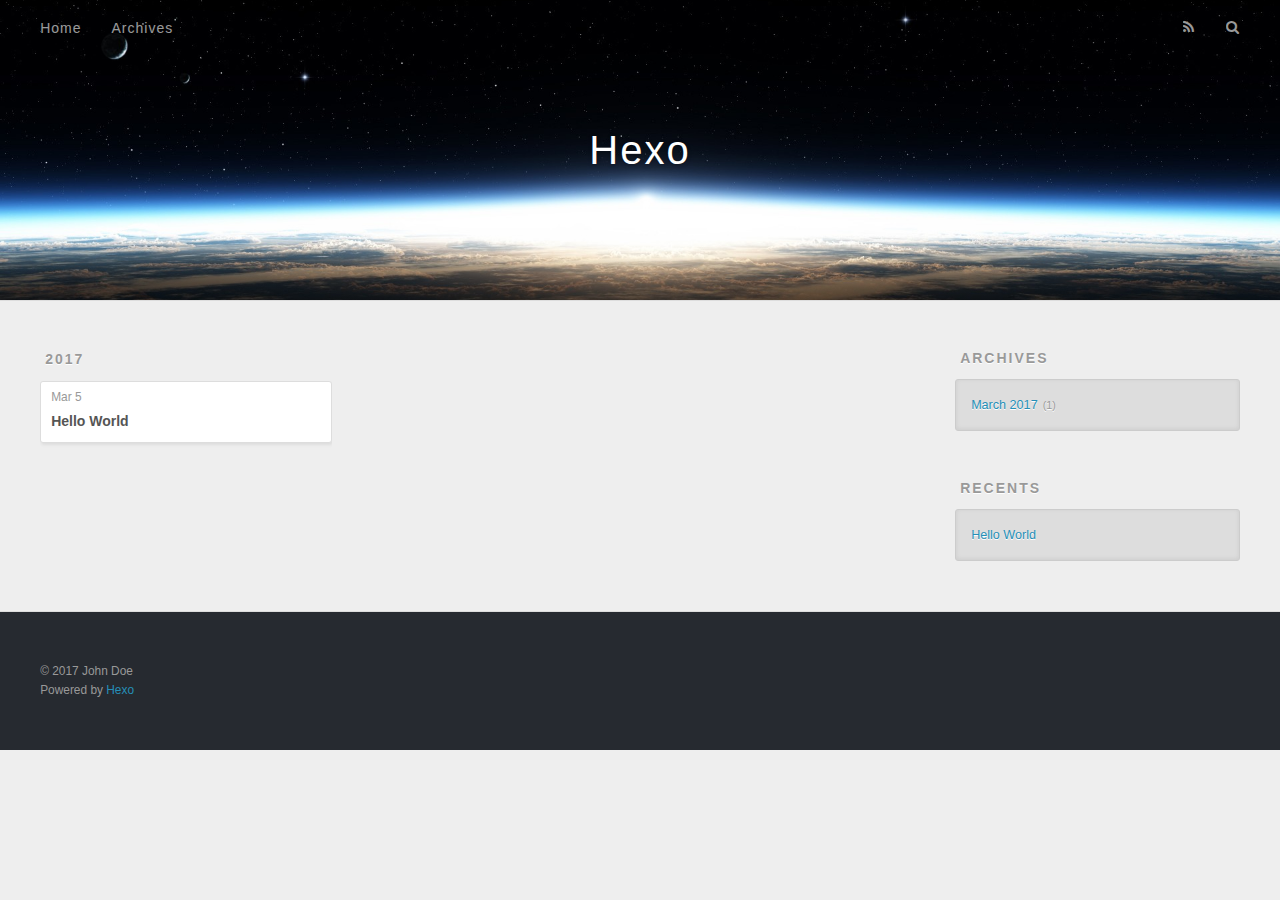
==== archives/index.html @ f7847ba6 "Site updated: 2017-03-05 18:45:29" ====
<!DOCTYPE html>
<html>
<head>
  <meta charset="utf-8">
  
  <title>Archives | Hexo</title>
  <meta name="viewport" content="width=device-width, initial-scale=1, maximum-scale=1">
  <meta property="og:type" content="website">
<meta property="og:title" content="Hexo">
<meta property="og:url" content="http://yoursite.com/archives/index.html">
<meta property="og:site_name" content="Hexo">
<meta name="twitter:card" content="summary">
<meta name="twitter:title" content="Hexo">
  
    <link rel="alternative" href="/atom.xml" title="Hexo" type="application/atom+xml">
  
  
    <link rel="icon" href="/favicon.png">
  
  <link href="//fonts.googleapis.com/css?family=Source+Code+Pro" rel="stylesheet" type="text/css">
  <link rel="stylesheet" href="/css/style.css">
  

</head>
<body>
  <div id="container">
    <div id="wrap">
      <header id="header">
  <div id="banner"></div>
  <div id="header-outer" class="outer">
    <div id="header-title" class="inner">
      <h1 id="logo-wrap">
        <a href="/" id="logo">Hexo</a>
      </h1>
      
    </div>
    <div id="header-inner" class="inner">
      <nav id="main-nav">
        <a id="main-nav-toggle" class="nav-icon"></a>
        
          <a class="main-nav-link" href="/">Home</a>
        
          <a class="main-nav-link" href="/archives">Archives</a>
        
      </nav>
      <nav id="sub-nav">
        
          <a id="nav-rss-link" class="nav-icon" href="/atom.xml" title="RSS Feed"></a>
        
        <a id="nav-search-btn" class="nav-icon" title="Search"></a>
      </nav>
      <div id="search-form-wrap">
        <form action="//google.com/search" method="get" accept-charset="UTF-8" class="search-form"><input type="search" name="q" results="0" class="search-form-input" placeholder="Search"><button type="submit" class="search-form-submit">&#xF002;</button><input type="hidden" name="sitesearch" value="http://yoursite.com"></form>
      </div>
    </div>
  </div>
</header>
      <div class="outer">
        <section id="main">
  
  
    
    
      
      
      <section class="archives-wrap">
        <div class="archive-year-wrap">
          <a href="/archives/2017" class="archive-year">2017</a>
        </div>
        <div class="archives">
    
    <article class="archive-article archive-type-post">
  <div class="archive-article-inner">
    <header class="archive-article-header">
      <a href="/2017/03/05/hello-world/" class="archive-article-date">
  <time datetime="2017-03-05T10:38:26.000Z" itemprop="datePublished">Mar 5</time>
</a>
      
  
    <h1 itemprop="name">
      <a class="archive-article-title" href="/2017/03/05/hello-world/">Hello World</a>
    </h1>
  

    </header>
  </div>
</article>
  
  
    </div></section>
  
</section>
        
          <aside id="sidebar">
  
    
  
    
  
    
  
    
  <div class="widget-wrap">
    <h3 class="widget-title">Archives</h3>
    <div class="widget">
      <ul class="archive-list"><li class="archive-list-item"><a class="archive-list-link" href="/archives/2017/03/">March 2017</a><span class="archive-list-count">1</span></li></ul>
    </div>
  </div>

  
    
  <div class="widget-wrap">
    <h3 class="widget-title">Recents</h3>
    <div class="widget">
      <ul>
        
          <li>
            <a href="/2017/03/05/hello-world/">Hello World</a>
          </li>
        
      </ul>
    </div>
  </div>

  
</aside>
        
      </div>
      <footer id="footer">
  
  <div class="outer">
    <div id="footer-info" class="inner">
      &copy; 2017 John Doe<br>
      Powered by <a href="http://hexo.io/" target="_blank">Hexo</a>
    </div>
  </div>
</footer>
    </div>
    <nav id="mobile-nav">
  
    <a href="/" class="mobile-nav-link">Home</a>
  
    <a href="/archives" class="mobile-nav-link">Archives</a>
  
</nav>
    

<script src="//ajax.googleapis.com/ajax/libs/jquery/2.0.3/jquery.min.js"></script>


  <link rel="stylesheet" href="/fancybox/jquery.fancybox.css">
  <script src="/fancybox/jquery.fancybox.pack.js"></script>


<script src="/js/script.js"></script>

  </div>
</body>
</html>
---- css/style.css ----
body {
  width: 100%;
}
body:before,
body:after {
  content: "";
  display: table;
}
body:after {
  clear: both;
}
html,
body,
div,
span,
applet,
object,
iframe,
h1,
h2,
h3,
h4,
h5,
h6,
p,
blockquote,
pre,
a,
abbr,
acronym,
address,
big,
cite,
code,
del,
dfn,
em,
img,
ins,
kbd,
q,
s,
samp,
small,
strike,
strong,
sub,
sup,
tt,
var,
dl,
dt,
dd,
ol,
ul,
li,
fieldset,
form,
label,
legend,
table,
caption,
tbody,
tfoot,
thead,
tr,
th,
td {
  margin: 0;
  padding: 0;
  border: 0;
  outline: 0;
  font-weight: inherit;
  font-style: inherit;
  font-family: inherit;
  font-size: 100%;
  vertical-align: baseline;
}
body {
  line-height: 1;
  color: #000;
  background: #fff;
}
ol,
ul {
  list-style: none;
}
table {
  border-collapse: separate;
  border-spacing: 0;
  vertical-align: middle;
}
caption,
th,
td {
  text-align: left;
  font-weight: normal;
  vertical-align: middle;
}
a img {
  border: none;
}
input,
button {
  margin: 0;
  padding: 0;
}
input::-moz-focus-inner,
button::-moz-focus-inner {
  border: 0;
  padding: 0;
}
@font-face {
  font-family: FontAwesome;
  font-style: normal;
  font-weight: normal;
  src: url("fonts/fontawesome-webfont.eot?v=#4.0.3");
  src: url("fonts/fontawesome-webfont.eot?#iefix&v=#4.0.3") format("embedded-opentype"), url("fonts/fontawesome-webfont.woff?v=#4.0.3") format("woff"), url("fonts/fontawesome-webfont.ttf?v=#4.0.3") format("truetype"), url("fonts/fontawesome-webfont.svg#fontawesomeregular?v=#4.0.3") format("svg");
}
html,
body,
#container {
  height: 100%;
}
body {
  background: #eee;
  font: 14px "Helvetica Neue", Helvetica, Arial, sans-serif;
  -webkit-text-size-adjust: 100%;
}
.outer {
  max-width: 1220px;
  margin: 0 auto;
  padding: 0 20px;
}
.outer:before,
.outer:after {
  content: "";
  display: table;
}
.outer:after {
  clear: both;
}
.inner {
  display: inline;
  float: left;
  width: 98.33333333333333%;
  margin: 0 0.833333333333333%;
}
.left,
.alignleft {
  float: left;
}
.right,
.alignright {
  float: right;
}
.clear {
  clear: both;
}
#container {
  position: relative;
}
.mobile-nav-on {
  overflow: hidden;
}
#wrap {
  height: 100%;
  width: 100%;
  position: absolute;
  top: 0;
  left: 0;
  -webkit-transition: 0.2s ease-out;
  -moz-transition: 0.2s ease-out;
  -ms-transition: 0.2s ease-out;
  transition: 0.2s ease-out;
  z-index: 1;
  background: #eee;
}
.mobile-nav-on #wrap {
  left: 280px;
}
@media screen and (min-width: 768px) {
  #main {
    display: inline;
    float: left;
    width: 73.33333333333333%;
    margin: 0 0.833333333333333%;
  }
}
.article-date,
.article-category-link,
.archive-year,
.widget-title {
  text-decoration: none;
  text-transform: uppercase;
  letter-spacing: 2px;
  color: #999;
  margin-bottom: 1em;
  margin-left: 5px;
  line-height: 1em;
  text-shadow: 0 1px #fff;
  font-weight: bold;
}
.article-inner,
.archive-article-inner {
  background: #fff;
  -webkit-box-shadow: 1px 2px 3px #ddd;
  box-shadow: 1px 2px 3px #ddd;
  border: 1px solid #ddd;
  border-radius: 3px;
}
.article-entry h1,
.widget h1 {
  font-size: 2em;
}
.article-entry h2,
.widget h2 {
  font-size: 1.5em;
}
.article-entry h3,
.widget h3 {
  font-size: 1.3em;
}
.article-entry h4,
.widget h4 {
  font-size: 1.2em;
}
.article-entry h5,
.widget h5 {
  font-size: 1em;
}
.article-entry h6,
.widget h6 {
  font-size: 1em;
  color: #999;
}
.article-entry hr,
.widget hr {
  border: 1px dashed #ddd;
}
.article-entry strong,
.widget strong {
  font-weight: bold;
}
.article-entry em,
.widget em,
.article-entry cite,
.widget cite {
  font-style: italic;
}
.article-entry sup,
.widget sup,
.article-entry sub,
.widget sub {
  font-size: 0.75em;
  line-height: 0;
  position: relative;
  vertical-align: baseline;
}
.article-entry sup,
.widget sup {
  top: -0.5em;
}
.article-entry sub,
.widget sub {
  bottom: -0.2em;
}
.article-entry small,
.widget small {
  font-size: 0.85em;
}
.article-entry acronym,
.widget acronym,
.article-entry abbr,
.widget abbr {
  border-bottom: 1px dotted;
}
.article-entry ul,
.widget ul,
.article-entry ol,
.widget ol,
.article-entry dl,
.widget dl {
  margin: 0 20px;
  line-height: 1.6em;
}
.article-entry ul ul,
.widget ul ul,
.article-entry ol ul,
.widget ol ul,
.article-entry ul ol,
.widget ul ol,
.article-entry ol ol,
.widget ol ol {
  margin-top: 0;
  margin-bottom: 0;
}
.article-entry ul,
.widget ul {
  list-style: disc;
}
.article-entry ol,
.widget ol {
  list-style: decimal;
}
.article-entry dt,
.widget dt {
  font-weight: bold;
}
#header {
  height: 300px;
  position: relative;
  border-bottom: 1px solid #ddd;
}
#header:before,
#header:after {
  content: "";
  position: absolute;
  left: 0;
  right: 0;
  height: 40px;
}
#header:before {
  top: 0;
  background: -webkit-linear-gradient(rgba(0,0,0,0.2), transparent);
  background: -moz-linear-gradient(rgba(0,0,0,0.2), transparent);
  background: -ms-linear-gradient(rgba(0,0,0,0.2), transparent);
  background: linear-gradient(rgba(0,0,0,0.2), transparent);
}
#header:after {
  bottom: 0;
  background: -webkit-linear-gradient(transparent, rgba(0,0,0,0.2));
  background: -moz-linear-gradient(transparent, rgba(0,0,0,0.2));
  background: -ms-linear-gradient(transparent, rgba(0,0,0,0.2));
  background: linear-gradient(transparent, rgba(0,0,0,0.2));
}
#header-outer {
  height: 100%;
  position: relative;
}
#header-inner {
  position: relative;
  overflow: hidden;
}
#banner {
  position: absolute;
  top: 0;
  left: 0;
  width: 100%;
  height: 100%;
  background: url("images/banner.jpg") center #000;
  -webkit-background-size: cover;
  -moz-background-size: cover;
  background-size: cover;
  z-index: -1;
}
#header-title {
  text-align: center;
  height: 40px;
  position: absolute;
  top: 50%;
  left: 0;
  margin-top: -20px;
}
#logo,
#subtitle {
  text-decoration: none;
  color: #fff;
  font-weight: 300;
  text-shadow: 0 1px 4px rgba(0,0,0,0.3);
}
#logo {
  font-size: 40px;
  line-height: 40px;
  letter-spacing: 2px;
}
#subtitle {
  font-size: 16px;
  line-height: 16px;
  letter-spacing: 1px;
}
#subtitle-wrap {
  margin-top: 16px;
}
#main-nav {
  float: left;
  margin-left: -15px;
}
.nav-icon,
.main-nav-link {
  float: left;
  color: #fff;
  opacity: 0.6;
  text-decoration: none;
  text-shadow: 0 1px rgba(0,0,0,0.2);
  -webkit-transition: opacity 0.2s;
  -moz-transition: opacity 0.2s;
  -ms-transition: opacity 0.2s;
  transition: opacity 0.2s;
  display: block;
  padding: 20px 15px;
}
.nav-icon:hover,
.main-nav-link:hover {
  opacity: 1;
}
.nav-icon {
  font-family: FontAwesome;
  text-align: center;
  font-size: 14px;
  width: 14px;
  height: 14px;
  padding: 20px 15px;
  position: relative;
  cursor: pointer;
}
.main-nav-link {
  font-weight: 300;
  letter-spacing: 1px;
}
@media screen and (max-width: 479px) {
  .main-nav-link {
    display: none;
  }
}
#main-nav-toggle {
  display: none;
}
#main-nav-toggle:before {
  content: "\f0c9";
}
@media screen and (max-width: 479px) {
  #main-nav-toggle {
    display: block;
  }
}
#sub-nav {
  float: right;
  margin-right: -15px;
}
#nav-rss-link:before {
  content: "\f09e";
}
#nav-search-btn:before {
  content: "\f002";
}
#search-form-wrap {
  position: absolute;
  top: 15px;
  width: 150px;
  height: 30px;
  right: -150px;
  opacity: 0;
  -webkit-transition: 0.2s ease-out;
  -moz-transition: 0.2s ease-out;
  -ms-transition: 0.2s ease-out;
  transition: 0.2s ease-out;
}
#search-form-wrap.on {
  opacity: 1;
  right: 0;
}
@media screen and (max-width: 479px) {
  #search-form-wrap {
    width: 100%;
    right: -100%;
  }
}
.search-form {
  position: absolute;
  top: 0;
  left: 0;
  right: 0;
  background: #fff;
  padding: 5px 15px;
  border-radius: 15px;
  -webkit-box-shadow: 0 0 10px rgba(0,0,0,0.3);
  box-shadow: 0 0 10px rgba(0,0,0,0.3);
}
.search-form-input {
  border: none;
  background: none;
  color: #555;
  width: 100%;
  font: 13px "Helvetica Neue", Helvetica, Arial, sans-serif;
  outline: none;
}
.search-form-input::-webkit-search-results-decoration,
.search-form-input::-webkit-search-cancel-button {
  -webkit-appearance: none;
}
.search-form-submit {
  position: absolute;
  top: 50%;
  right: 10px;
  margin-top: -7px;
  font: 13px FontAwesome;
  border: none;
  background: none;
  color: #bbb;
  cursor: pointer;
}
.search-form-submit:hover,
.search-form-submit:focus {
  color: #777;
}
.article {
  margin: 50px 0;
}
.article-inner {
  overflow: hidden;
}
.article-meta:before,
.article-meta:after {
  content: "";
  display: table;
}
.article-meta:after {
  clear: both;
}
.article-date {
  float: left;
}
.article-category {
  float: left;
  line-height: 1em;
  color: #ccc;
  text-shadow: 0 1px #fff;
  margin-left: 8px;
}
.article-category:before {
  content: "\2022";
}
.article-category-link {
  margin: 0 12px 1em;
}
.article-header {
  padding: 20px 20px 0;
}
.article-title {
  text-decoration: none;
  font-size: 2em;
  font-weight: bold;
  color: #555;
  line-height: 1.1em;
  -webkit-transition: color 0.2s;
  -moz-transition: color 0.2s;
  -ms-transition: color 0.2s;
  transition: color 0.2s;
}
a.article-title:hover {
  color: #258fb8;
}
.article-entry {
  color: #555;
  padding: 0 20px;
}
.article-entry:before,
.article-entry:after {
  content: "";
  display: table;
}
.article-entry:after {
  clear: both;
}
.article-entry p,
.article-entry table {
  line-height: 1.6em;
  margin: 1.6em 0;
}
.article-entry h1,
.article-entry h2,
.article-entry h3,
.article-entry h4,
.article-entry h5,
.article-entry h6 {
  font-weight: bold;
}
.article-entry h1,
.article-entry h2,
.article-entry h3,
.article-entry h4,
.article-entry h5,
.article-entry h6 {
  line-height: 1.1em;
  margin: 1.1em 0;
}
.article-entry a {
  color: #258fb8;
  text-decoration: none;
}
.article-entry a:hover {
  text-decoration: underline;
}
.article-entry ul,
.article-entry ol,
.article-entry dl {
  margin-top: 1.6em;
  margin-bottom: 1.6em;
}
.article-entry img,
.article-entry video {
  max-width: 100%;
  height: auto;
  display: block;
  margin: auto;
}
.article-entry iframe {
  border: none;
}
.article-entry table {
  width: 100%;
  border-collapse: collapse;
  border-spacing: 0;
}
.article-entry th {
  font-weight: bold;
  border-bottom: 3px solid #ddd;
  padding-bottom: 0.5em;
}
.article-entry td {
  border-bottom: 1px solid #ddd;
  padding: 10px 0;
}
.article-entry blockquote {
  font-family: Georgia, "Times New Roman", serif;
  font-size: 1.4em;
  margin: 1.6em 20px;
  text-align: center;
}
.article-entry blockquote footer {
  font-size: 14px;
  margin: 1.6em 0;
  font-family: "Helvetica Neue", Helvetica, Arial, sans-serif;
}
.article-entry blockquote footer cite:before {
  content: "—";
  padding: 0 0.5em;
}
.article-entry .pullquote {
  text-align: left;
  width: 45%;
  margin: 0;
}
.article-entry .pullquote.left {
  margin-left: 0.5em;
  margin-right: 1em;
}
.article-entry .pullquote.right {
  margin-right: 0.5em;
  margin-left: 1em;
}
.article-entry .caption {
  color: #999;
  display: block;
  font-size: 0.9em;
  margin-top: 0.5em;
  position: relative;
  text-align: center;
}
.article-entry .video-container {
  position: relative;
  padding-top: 56.25%;
  height: 0;
  overflow: hidden;
}
.article-entry .video-container iframe,
.article-entry .video-container object,
.article-entry .video-container embed {
  position: absolute;
  top: 0;
  left: 0;
  width: 100%;
  height: 100%;
  margin-top: 0;
}
.article-more-link a {
  display: inline-block;
  line-height: 1em;
  padding: 6px 15px;
  border-radius: 15px;
  background: #eee;
  color: #999;
  text-shadow: 0 1px #fff;
  text-decoration: none;
}
.article-more-link a:hover {
  background: #258fb8;
  color: #fff;
  text-decoration: none;
  text-shadow: 0 1px #1e7293;
}
.article-footer {
  font-size: 0.85em;
  line-height: 1.6em;
  border-top: 1px solid #ddd;
  padding-top: 1.6em;
  margin: 0 20px 20px;
}
.article-footer:before,
.article-footer:after {
  content: "";
  display: table;
}
.article-footer:after {
  clear: both;
}
.article-footer a {
  color: #999;
  text-decoration: none;
}
.article-footer a:hover {
  color: #555;
}
.article-tag-list-item {
  float: left;
  margin-right: 10px;
}
.article-tag-list-link:before {
  content: "#";
}
.article-comment-link {
  float: right;
}
.article-comment-link:before {
  content: "\f075";
  font-family: FontAwesome;
  padding-right: 8px;
}
.article-share-link {
  cursor: pointer;
  float: right;
  margin-left: 20px;
}
.article-share-link:before {
  content: "\f064";
  font-family: FontAwesome;
  padding-right: 6px;
}
#article-nav {
  position: relative;
}
#article-nav:before,
#article-nav:after {
  content: "";
  display: table;
}
#article-nav:after {
  clear: both;
}
@media screen and (min-width: 768px) {
  #article-nav {
    margin: 50px 0;
  }
  #article-nav:before {
    width: 8px;
    height: 8px;
    position: absolute;
    top: 50%;
    left: 50%;
    margin-top: -4px;
    margin-left: -4px;
    content: "";
    border-radius: 50%;
    background: #ddd;
    -webkit-box-shadow: 0 1px 2px #fff;
    box-shadow: 0 1px 2px #fff;
  }
}
.article-nav-link-wrap {
  text-decoration: none;
  text-shadow: 0 1px #fff;
  color: #999;
  -webkit-box-sizing: border-box;
  -moz-box-sizing: border-box;
  box-sizing: border-box;
  margin-top: 50px;
  text-align: center;
  display: block;
}
.article-nav-link-wrap:hover {
  color: #555;
}
@media screen and (min-width: 768px) {
  .article-nav-link-wrap {
    width: 50%;
    margin-top: 0;
  }
}
@media screen and (min-width: 768px) {
  #article-nav-newer {
    float: left;
    text-align: right;
    padding-right: 20px;
  }
}
@media screen and (min-width: 768px) {
  #article-nav-older {
    float: right;
    text-align: left;
    padding-left: 20px;
  }
}
.article-nav-caption {
  text-transform: uppercase;
  letter-spacing: 2px;
  color: #ddd;
  line-height: 1em;
  font-weight: bold;
}
#article-nav-newer .article-nav-caption {
  margin-right: -2px;
}
.article-nav-title {
  font-size: 0.85em;
  line-height: 1.6em;
  margin-top: 0.5em;
}
.article-share-box {
  position: absolute;
  display: none;
  background: #fff;
  -webkit-box-shadow: 1px 2px 10px rgba(0,0,0,0.2);
  box-shadow: 1px 2px 10px rgba(0,0,0,0.2);
  border-radius: 3px;
  margin-left: -145px;
  overflow: hidden;
  z-index: 1;
}
.article-share-box.on {
  display: block;
}
.article-share-input {
  width: 100%;
  background: none;
  -webkit-box-sizing: border-box;
  -moz-box-sizing: border-box;
  box-sizing: border-box;
  font: 14px "Helvetica Neue", Helvetica, Arial, sans-serif;
  padding: 0 15px;
  color: #555;
  outline: none;
  border: 1px solid #ddd;
  border-radius: 3px 3px 0 0;
  height: 36px;
  line-height: 36px;
}
.article-share-links {
  background: #eee;
}
.article-share-links:before,
.article-share-links:after {
  content: "";
  display: table;
}
.article-share-links:after {
  clear: both;
}
.article-share-twitter,
.article-share-facebook,
.article-share-pinterest,
.article-share-google {
  width: 50px;
  height: 36px;
  display: block;
  float: left;
  position: relative;
  color: #999;
  text-shadow: 0 1px #fff;
}
.article-share-twitter:before,
.article-share-facebook:before,
.article-share-pinterest:before,
.article-share-google:before {
  font-size: 20px;
  font-family: FontAwesome;
  width: 20px;
  height: 20px;
  position: absolute;
  top: 50%;
  left: 50%;
  margin-top: -10px;
  margin-left: -10px;
  text-align: center;
}
.article-share-twitter:hover,
.article-share-facebook:hover,
.article-share-pinterest:hover,
.article-share-google:hover {
  color: #fff;
}
.article-share-twitter:before {
  content: "\f099";
}
.article-share-twitter:hover {
  background: #00aced;
  text-shadow: 0 1px #008abe;
}
.article-share-facebook:before {
  content: "\f09a";
}
.article-share-facebook:hover {
  background: #3b5998;
  text-shadow: 0 1px #2f477a;
}
.article-share-pinterest:before {
  content: "\f0d2";
}
.article-share-pinterest:hover {
  background: #cb2027;
  text-shadow: 0 1px #a21a1f;
}
.article-share-google:before {
  content: "\f0d5";
}
.article-share-google:hover {
  background: #dd4b39;
  text-shadow: 0 1px #be3221;
}
.article-gallery {
  background: #000;
  position: relative;
}
.article-gallery-photos {
  position: relative;
  overflow: hidden;
}
.article-gallery-img {
  display: none;
  max-width: 100%;
}
.article-gallery-img:first-child {
  display: block;
}
.article-gallery-img.loaded {
  position: absolute;
  display: block;
}
.article-gallery-img img {
  display: block;
  max-width: 100%;
  margin: 0 auto;
}
#comments {
  background: #fff;
  -webkit-box-shadow: 1px 2px 3px #ddd;
  box-shadow: 1px 2px 3px #ddd;
  padding: 20px;
  border: 1px solid #ddd;
  border-radius: 3px;
  margin: 50px 0;
}
#comments a {
  color: #258fb8;
}
.archives-wrap {
  margin: 50px 0;
}
.archives:before,
.archives:after {
  content: "";
  display: table;
}
.archives:after {
  clear: both;
}
.archive-year-wrap {
  margin-bottom: 1em;
}
.archives {
  -webkit-column-gap: 10px;
  -moz-column-gap: 10px;
  column-gap: 10px;
}
@media screen and (min-width: 480px) and (max-width: 767px) {
  .archives {
    -webkit-column-count: 2;
    -moz-column-count: 2;
    column-count: 2;
  }
}
@media screen and (min-width: 768px) {
  .archives {
    -webkit-column-count: 3;
    -moz-column-count: 3;
    column-count: 3;
  }
}
.archive-article {
  -webkit-column-break-inside: avoid;
  page-break-inside: avoid;
  overflow: hidden;
  break-inside: avoid-column;
}
.archive-article-inner {
  padding: 10px;
  margin-bottom: 15px;
}
.archive-article-title {
  text-decoration: none;
  font-weight: bold;
  color: #555;
  -webkit-transition: color 0.2s;
  -moz-transition: color 0.2s;
  -ms-transition: color 0.2s;
  transition: color 0.2s;
  line-height: 1.6em;
}
.archive-article-title:hover {
  color: #258fb8;
}
.archive-article-footer {
  margin-top: 1em;
}
.archive-article-date {
  color: #999;
  text-decoration: none;
  font-size: 0.85em;
  line-height: 1em;
  margin-bottom: 0.5em;
  display: block;
}
#page-nav {
  margin: 50px auto;
  background: #fff;
  -webkit-box-shadow: 1px 2px 3px #ddd;
  box-shadow: 1px 2px 3px #ddd;
  border: 1px solid #ddd;
  border-radius: 3px;
  text-align: center;
  color: #999;
  overflow: hidden;
}
#page-nav:before,
#page-nav:after {
  content: "";
  display: table;
}
#page-nav:after {
  clear: both;
}
#page-nav a,
#page-nav span {
  padding: 10px 20px;
  line-height: 1;
  height: 2ex;
}
#page-nav a {
  color: #999;
  text-decoration: none;
}
#page-nav a:hover {
  background: #999;
  color: #fff;
}
#page-nav .prev {
  float: left;
}
#page-nav .next {
  float: right;
}
#page-nav .page-number {
  display: inline-block;
}
@media screen and (max-width: 479px) {
  #page-nav .page-number {
    display: none;
  }
}
#page-nav .current {
  color: #555;
  font-weight: bold;
}
#page-nav .space {
  color: #ddd;
}
#footer {
  background: #262a30;
  padding: 50px 0;
  border-top: 1px solid #ddd;
  color: #999;
}
#footer a {
  color: #258fb8;
  text-decoration: none;
}
#footer a:hover {
  text-decoration: underline;
}
#footer-info {
  line-height: 1.6em;
  font-size: 0.85em;
}
.article-entry pre,
.article-entry .highlight {
  background: #2d2d2d;
  margin: 0 -20px;
  padding: 15px 20px;
  border-style: solid;
  border-color: #ddd;
  border-width: 1px 0;
  overflow: auto;
  color: #ccc;
  line-height: 22.400000000000002px;
}
.article-entry .highlight .gutter pre,
.article-entry .gist .gist-file .gist-data .line-numbers {
  color: #666;
  font-size: 0.85em;
}
.article-entry pre,
.article-entry code {
  font-family: "Source Code Pro", Consolas, Monaco, Menlo, Consolas, monospace;
}
.article-entry code {
  background: #eee;
  text-shadow: 0 1px #fff;
  padding: 0 0.3em;
}
.article-entry pre code {
  background: none;
  text-shadow: none;
  padding: 0;
}
.article-entry .highlight pre {
  border: none;
  margin: 0;
  padding: 0;
}
.article-entry .highlight table {
  margin: 0;
  width: auto;
}
.article-entry .highlight td {
  border: none;
  padding: 0;
}
.article-entry .highlight figcaption {
  font-size: 0.85em;
  color: #999;
  line-height: 1em;
  margin-bottom: 1em;
}
.article-entry .highlight figcaption:before,
.article-entry .highlight figcaption:after {
  content: "";
  display: table;
}
.article-entry .highlight figcaption:after {
  clear: both;
}
.article-entry .highlight figcaption a {
  float: right;
}
.article-entry .highlight .gutter pre {
  text-align: right;
  padding-right: 20px;
}
.article-entry .highlight .line {
  height: 22.400000000000002px;
}
.article-entry .gist {
  margin: 0 -20px;
  border-style: solid;
  border-color: #ddd;
  border-width: 1px 0;
  background: #2d2d2d;
  padding: 15px 20px 15px 0;
}
.article-entry .gist .gist-file {
  border: none;
  font-family: "Source Code Pro", Consolas, Monaco, Menlo, Consolas, monospace;
  margin: 0;
}
.article-entry .gist .gist-file .gist-data {
  background: none;
  border: none;
}
.article-entry .gist .gist-file .gist-data .line-numbers {
  background: none;
  border: none;
  padding: 0 20px 0 0;
}
.article-entry .gist .gist-file .gist-data .line-data {
  padding: 0 !important;
}
.article-entry .gist .gist-file .highlight {
  margin: 0;
  padding: 0;
  border: none;
}
.article-entry .gist .gist-file .gist-meta {
  background: #2d2d2d;
  color: #999;
  font: 0.85em "Helvetica Neue", Helvetica, Arial, sans-serif;
  text-shadow: 0 0;
  padding: 0;
  margin-top: 1em;
  margin-left: 20px;
}
.article-entry .gist .gist-file .gist-meta a {
  color: #258fb8;
  font-weight: normal;
}
.article-entry .gist .gist-file .gist-meta a:hover {
  text-decoration: underline;
}
pre .comment,
pre .title {
  color: #999;
}
pre .variable,
pre .attribute,
pre .tag,
pre .regexp,
pre .ruby .constant,
pre .xml .tag .title,
pre .xml .pi,
pre .xml .doctype,
pre .html .doctype,
pre .css .id,
pre .css .class,
pre .css .pseudo {
  color: #f2777a;
}
pre .number,
pre .preprocessor,
pre .built_in,
pre .literal,
pre .params,
pre .constant {
  color: #f99157;
}
pre .class,
pre .ruby .class .title,
pre .css .rules .attribute {
  color: #9c9;
}
pre .string,
pre .value,
pre .inheritance,
pre .header,
pre .ruby .symbol,
pre .xml .cdata {
  color: #9c9;
}
pre .css .hexcolor {
  color: #6cc;
}
pre .function,
pre .python .decorator,
pre .python .title,
pre .ruby .function .title,
pre .ruby .title .keyword,
pre .perl .sub,
pre .javascript .title,
pre .coffeescript .title {
  color: #69c;
}
pre .keyword,
pre .javascript .function {
  color: #c9c;
}
@media screen and (max-width: 479px) {
  #mobile-nav {
    position: absolute;
    top: 0;
    left: 0;
    width: 280px;
    height: 100%;
    background: #191919;
    border-right: 1px solid #fff;
  }
}
@media screen and (max-width: 479px) {
  .mobile-nav-link {
    display: block;
    color: #999;
    text-decoration: none;
    padding: 15px 20px;
    font-weight: bold;
  }
  .mobile-nav-link:hover {
    color: #fff;
  }
}
@media screen and (min-width: 768px) {
  #sidebar {
    display: inline;
    float: left;
    width: 23.333333333333332%;
    margin: 0 0.833333333333333%;
  }
}
.widget-wrap {
  margin: 50px 0;
}
.widget {
  color: #777;
  text-shadow: 0 1px #fff;
  background: #ddd;
  -webkit-box-shadow: 0 -1px 4px #ccc inset;
  box-shadow: 0 -1px 4px #ccc inset;
  border: 1px solid #ccc;
  padding: 15px;
  border-radius: 3px;
}
.widget a {
  color: #258fb8;
  text-decoration: none;
}
.widget a:hover {
  text-decoration: underline;
}
.widget ul ul,
.widget ol ul,
.widget dl ul,
.widget ul ol,
.widget ol ol,
.widget dl ol,
.widget ul dl,
.widget ol dl,
.widget dl dl {
  margin-left: 15px;
  list-style: disc;
}
.widget {
  line-height: 1.6em;
  word-wrap: break-word;
  font-size: 0.9em;
}
.widget ul,
.widget ol {
  list-style: none;
  margin: 0;
}
.widget ul ul,
.widget ol ul,
.widget ul ol,
.widget ol ol {
  margin: 0 20px;
}
.widget ul ul,
.widget ol ul {
  list-style: disc;
}
.widget ul ol,
.widget ol ol {
  list-style: decimal;
}
.category-list-count,
.tag-list-count,
.archive-list-count {
  padding-left: 5px;
  color: #999;
  font-size: 0.85em;
}
.category-list-count:before,
.tag-list-count:before,
.archive-list-count:before {
  content: "(";
}
.category-list-count:after,
.tag-list-count:after,
.archive-list-count:after {
  content: ")";
}
.tagcloud a {
  margin-right: 5px;
  display: inline-block;
}
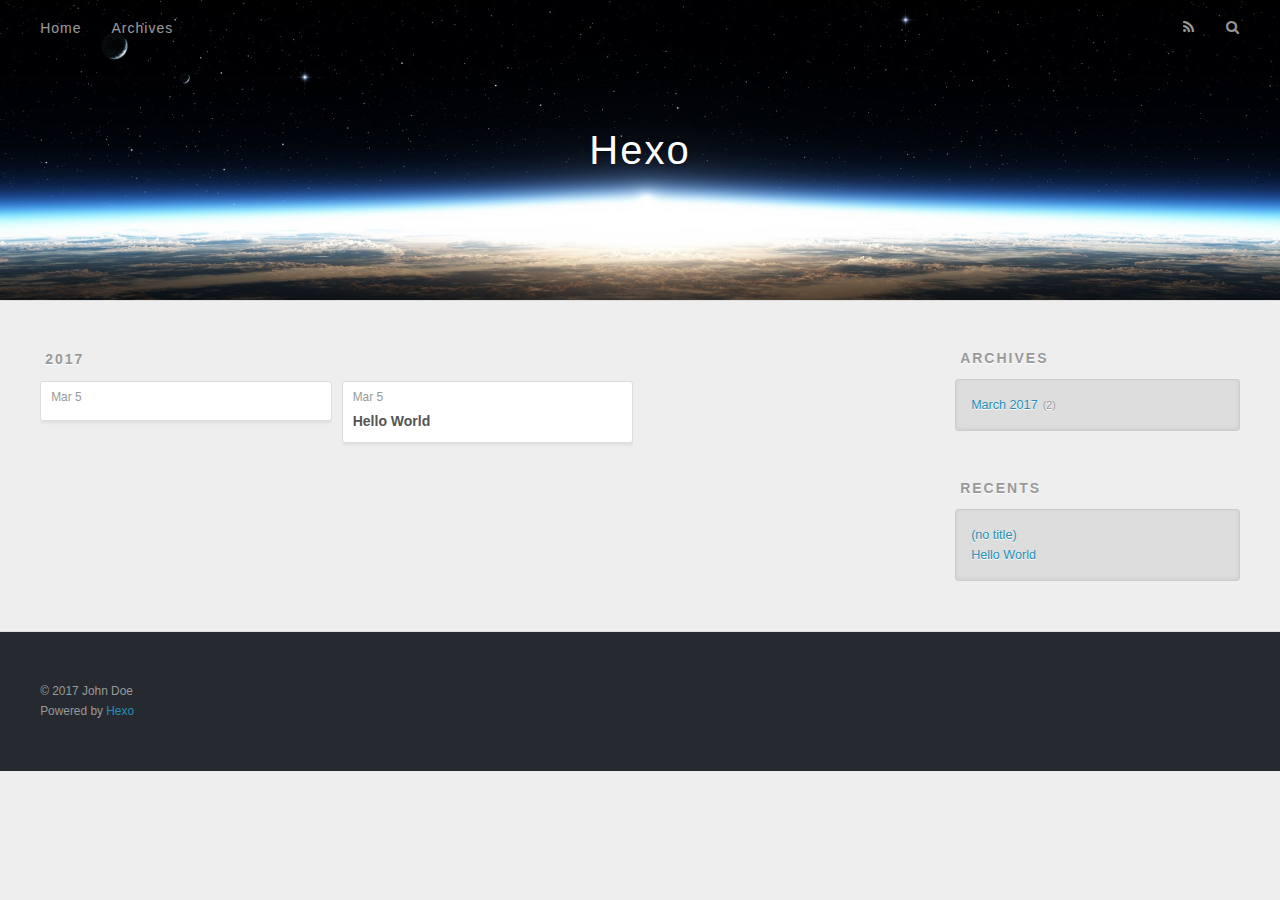
==== commit eff8e695: "Site updated: 2017-03-05 18:55:26" ====
--- a/archives/index.html
+++ b/archives/index.html
@@ -72,6 +72,19 @@
     <article class="archive-article archive-type-post">
   <div class="archive-article-inner">
     <header class="archive-article-header">
+      <a href="/2017/03/05/test/" class="archive-article-date">
+  <time datetime="2017-03-05T10:53:16.000Z" itemprop="datePublished">Mar 5</time>
+</a>
+      
+    </header>
+  </div>
+</article>
+  
+    
+    
+    <article class="archive-article archive-type-post">
+  <div class="archive-article-inner">
+    <header class="archive-article-header">
       <a href="/2017/03/05/hello-world/" class="archive-article-date">
   <time datetime="2017-03-05T10:38:26.000Z" itemprop="datePublished">Mar 5</time>
 </a>
@@ -103,7 +116,7 @@
   <div class="widget-wrap">
     <h3 class="widget-title">Archives</h3>
     <div class="widget">
-      <ul class="archive-list"><li class="archive-list-item"><a class="archive-list-link" href="/archives/2017/03/">March 2017</a><span class="archive-list-count">1</span></li></ul>
+      <ul class="archive-list"><li class="archive-list-item"><a class="archive-list-link" href="/archives/2017/03/">March 2017</a><span class="archive-list-count">2</span></li></ul>
     </div>
   </div>
 
@@ -113,6 +126,10 @@
     <h3 class="widget-title">Recents</h3>
     <div class="widget">
       <ul>
+        
+          <li>
+            <a href="/2017/03/05/test/">(no title)</a>
+          </li>
         
           <li>
             <a href="/2017/03/05/hello-world/">Hello World</a>
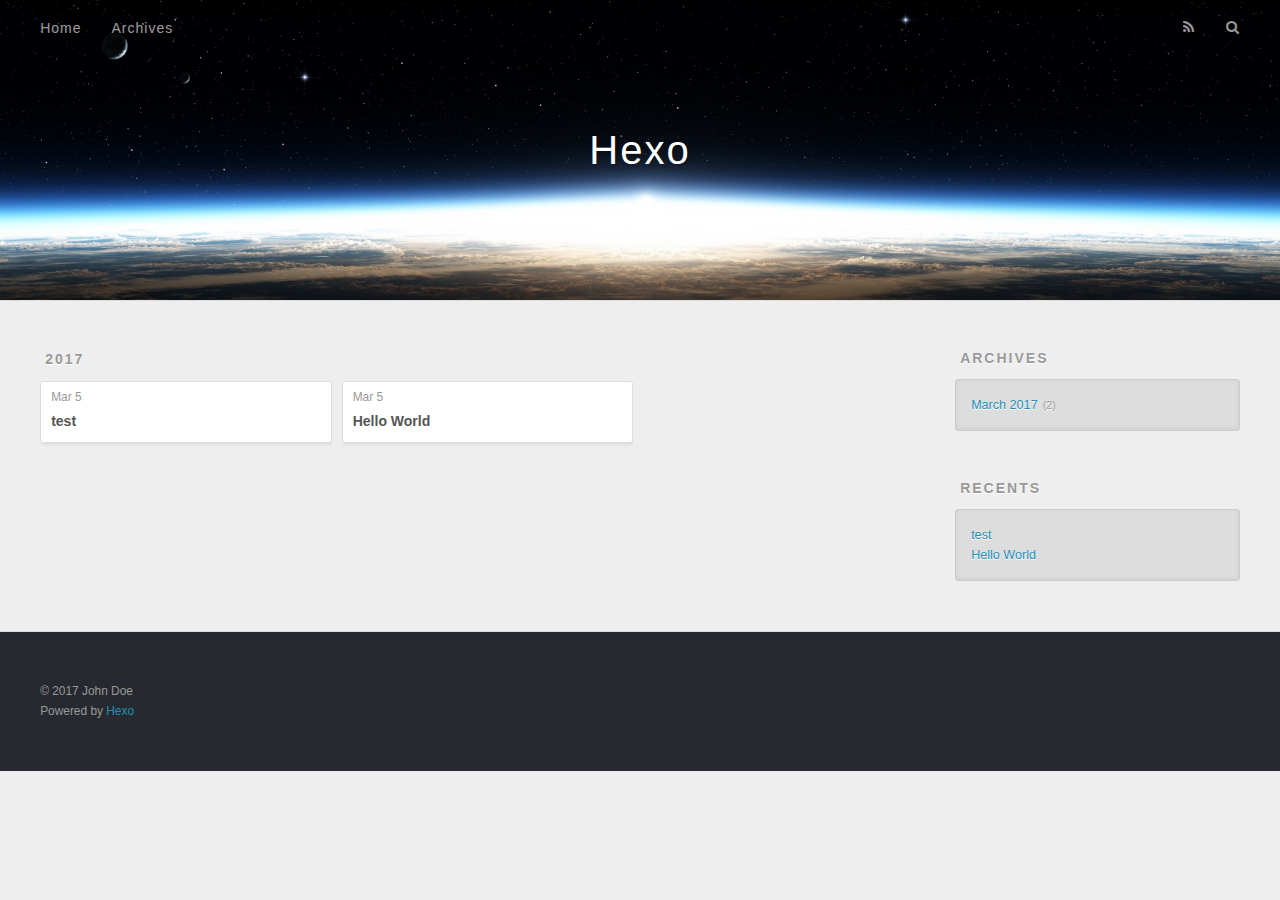
==== commit 4d5f8066: "Site updated: 2017-03-05 18:57:07" ====
--- a/archives/index.html
+++ b/archives/index.html
@@ -73,9 +73,15 @@
   <div class="archive-article-inner">
     <header class="archive-article-header">
       <a href="/2017/03/05/test/" class="archive-article-date">
-  <time datetime="2017-03-05T10:53:16.000Z" itemprop="datePublished">Mar 5</time>
+  <time datetime="2017-03-05T10:56:40.000Z" itemprop="datePublished">Mar 5</time>
 </a>
       
+  
+    <h1 itemprop="name">
+      <a class="archive-article-title" href="/2017/03/05/test/">test</a>
+    </h1>
+  
+
     </header>
   </div>
 </article>
@@ -128,7 +134,7 @@
       <ul>
         
           <li>
-            <a href="/2017/03/05/test/">(no title)</a>
+            <a href="/2017/03/05/test/">test</a>
           </li>
         
           <li>
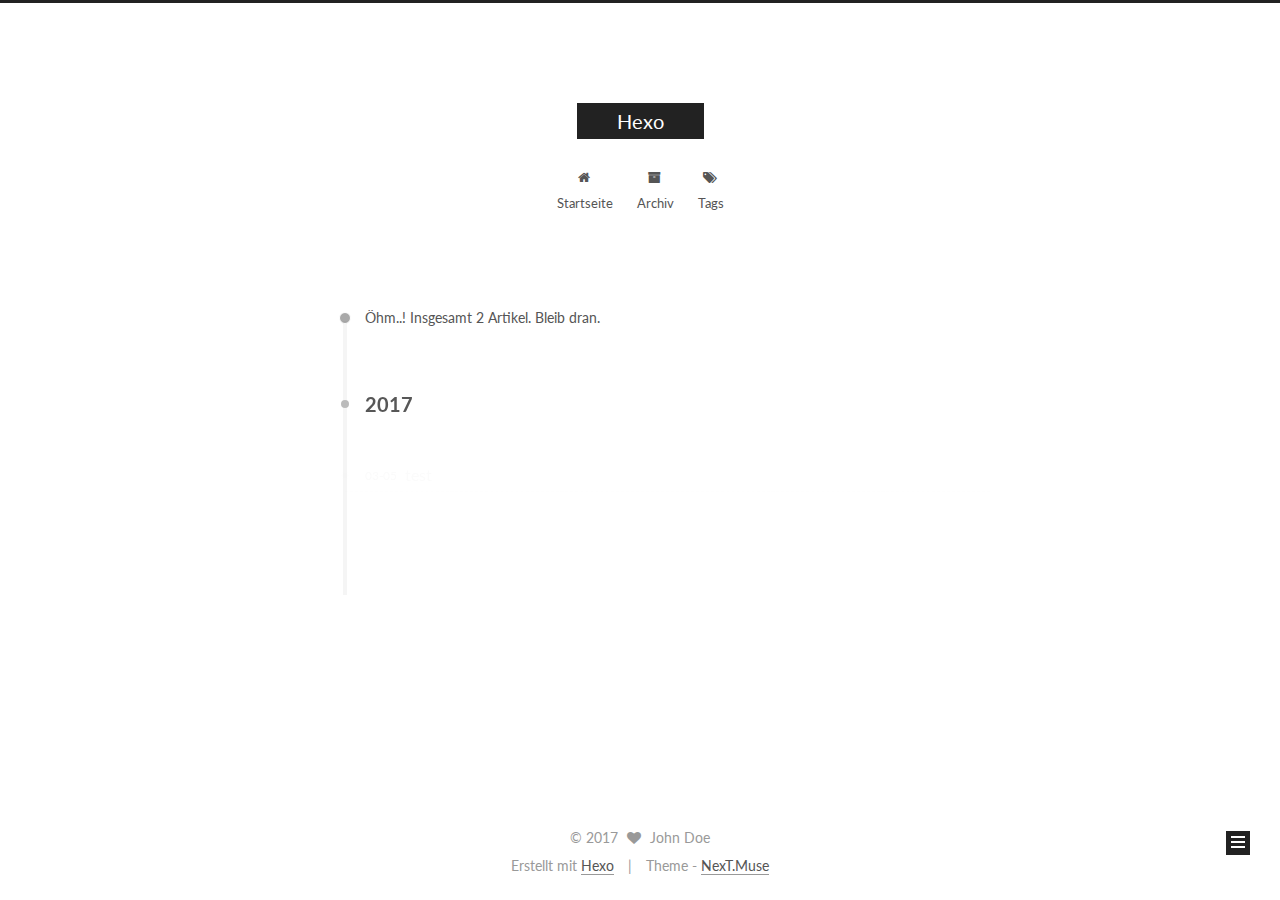
==== commit e0f03ff4: "Site updated: 2017-03-05 19:17:05" ====
--- a/archives/index.html
+++ b/archives/index.html
@@ -1,182 +1,571 @@
-<!DOCTYPE html>
-<html>
+<!doctype html>
+
+
+
+  
+
+
+<html class="theme-next muse use-motion" lang="">
 <head>
-  <meta charset="utf-8">
-  
-  <title>Archives | Hexo</title>
-  <meta name="viewport" content="width=device-width, initial-scale=1, maximum-scale=1">
-  <meta property="og:type" content="website">
+  <meta charset="UTF-8"/>
+<meta http-equiv="X-UA-Compatible" content="IE=edge" />
+<meta name="viewport" content="width=device-width, initial-scale=1, maximum-scale=1"/>
+
+
+
+<meta http-equiv="Cache-Control" content="no-transform" />
+<meta http-equiv="Cache-Control" content="no-siteapp" />
+
+
+
+
+
+
+
+
+
+
+
+
+
+
+
+  
+  
+  <link href="/lib/fancybox/source/jquery.fancybox.css?v=2.1.5" rel="stylesheet" type="text/css" />
+
+
+
+
+  
+  
+  
+  
+
+  
+    
+    
+  
+
+  
+
+  
+
+  
+
+  
+
+  
+    
+    
+    <link href="//fonts.googleapis.com/css?family=Lato:300,300italic,400,400italic,700,700italic&subset=latin,latin-ext" rel="stylesheet" type="text/css">
+  
+
+
+
+
+
+
+<link href="/lib/font-awesome/css/font-awesome.min.css?v=4.6.2" rel="stylesheet" type="text/css" />
+
+<link href="/css/main.css?v=5.1.0" rel="stylesheet" type="text/css" />
+
+
+  <meta name="keywords" content="Hexo, NexT" />
+
+
+
+
+
+
+
+
+  <link rel="shortcut icon" type="image/x-icon" href="/favicon.ico?v=5.1.0" />
+
+
+
+
+
+
+<meta property="og:type" content="website">
 <meta property="og:title" content="Hexo">
 <meta property="og:url" content="http://yoursite.com/archives/index.html">
 <meta property="og:site_name" content="Hexo">
 <meta name="twitter:card" content="summary">
 <meta name="twitter:title" content="Hexo">
-  
-    <link rel="alternative" href="/atom.xml" title="Hexo" type="application/atom+xml">
-  
-  
-    <link rel="icon" href="/favicon.png">
-  
-  <link href="//fonts.googleapis.com/css?family=Source+Code+Pro" rel="stylesheet" type="text/css">
-  <link rel="stylesheet" href="/css/style.css">
-  
-
+
+
+
+<script type="text/javascript" id="hexo.configurations">
+  var NexT = window.NexT || {};
+  var CONFIG = {
+    root: '/',
+    scheme: 'Muse',
+    sidebar: {"position":"left","display":"post","offset":12,"offset_float":0,"b2t":false,"scrollpercent":false},
+    fancybox: true,
+    motion: true,
+    duoshuo: {
+      userId: '0',
+      author: 'Author'
+    },
+    algolia: {
+      applicationID: '',
+      apiKey: '',
+      indexName: '',
+      hits: {"per_page":10},
+      labels: {"input_placeholder":"Search for Posts","hits_empty":"We didn't find any results for the search: ${query}","hits_stats":"${hits} results found in ${time} ms"}
+    }
+  };
+</script>
+
+
+
+  <link rel="canonical" href="http://yoursite.com/archives/"/>
+
+
+
+
+
+  <title> Archiv | Hexo </title>
 </head>
-<body>
-  <div id="container">
-    <div id="wrap">
-      <header id="header">
-  <div id="banner"></div>
-  <div id="header-outer" class="outer">
-    <div id="header-title" class="inner">
-      <h1 id="logo-wrap">
-        <a href="/" id="logo">Hexo</a>
+
+<body itemscope itemtype="http://schema.org/WebPage" lang="">
+
+  
+
+
+
+
+
+
+
+
+
+
+
+
+
+
+  
+  
+    
+  
+
+  <div class="container one-collumn sidebar-position-left  page-archive  ">
+    <div class="headband"></div>
+
+    <header id="header" class="header" itemscope itemtype="http://schema.org/WPHeader">
+      <div class="header-inner"><div class="site-brand-wrapper">
+  <div class="site-meta ">
+    
+
+    <div class="custom-logo-site-title">
+      <a href="/"  class="brand" rel="start">
+        <span class="logo-line-before"><i></i></span>
+        <span class="site-title">Hexo</span>
+        <span class="logo-line-after"><i></i></span>
+      </a>
+    </div>
+      
+        <p class="site-subtitle"></p>
+      
+  </div>
+
+  <div class="site-nav-toggle">
+    <button>
+      <span class="btn-bar"></span>
+      <span class="btn-bar"></span>
+      <span class="btn-bar"></span>
+    </button>
+  </div>
+</div>
+
+<nav class="site-nav">
+  
+
+  
+    <ul id="menu" class="menu">
+      
+        
+        <li class="menu-item menu-item-home">
+          <a href="/" rel="section">
+            
+              <i class="menu-item-icon fa fa-fw fa-home"></i> <br />
+            
+            Startseite
+          </a>
+        </li>
+      
+        
+        <li class="menu-item menu-item-archives">
+          <a href="/archives" rel="section">
+            
+              <i class="menu-item-icon fa fa-fw fa-archive"></i> <br />
+            
+            Archiv
+          </a>
+        </li>
+      
+        
+        <li class="menu-item menu-item-tags">
+          <a href="/tags" rel="section">
+            
+              <i class="menu-item-icon fa fa-fw fa-tags"></i> <br />
+            
+            Tags
+          </a>
+        </li>
+      
+
+      
+    </ul>
+  
+
+  
+</nav>
+
+
+
+ </div>
+    </header>
+
+    <main id="main" class="main">
+      <div class="main-inner">
+        <div class="content-wrap">
+          <div id="content" class="content">
+            
+
+  <section id="posts" class="posts-collapse">
+    <span class="archive-move-on"></span>
+
+    <span class="archive-page-counter">
+      
+      
+      
+        
+      
+      Öhm..! Insgesamt 2 Artikel. Bleib dran.
+    </span>
+
+    
+
+      
+      
+      
+
+      
+        
+        <div class="collection-title">
+          <h2 class="archive-year motion-element" id="archive-year-2017">2017</h2>
+        </div>
+      
+      
+
+      
+
+  <article class="post post-type-normal" itemscope itemtype="http://schema.org/Article">
+    <header class="post-header">
+
+      <h1 class="post-title">
+        
+            <a class="post-title-link" href="/2017/03/05/test/" itemprop="url">
+              
+                <span itemprop="name">test</span>
+              
+            </a>
+        
       </h1>
-      
-    </div>
-    <div id="header-inner" class="inner">
-      <nav id="main-nav">
-        <a id="main-nav-toggle" class="nav-icon"></a>
-        
-          <a class="main-nav-link" href="/">Home</a>
-        
-          <a class="main-nav-link" href="/archives">Archives</a>
-        
-      </nav>
-      <nav id="sub-nav">
-        
-          <a id="nav-rss-link" class="nav-icon" href="/atom.xml" title="RSS Feed"></a>
-        
-        <a id="nav-search-btn" class="nav-icon" title="Search"></a>
-      </nav>
-      <div id="search-form-wrap">
-        <form action="//google.com/search" method="get" accept-charset="UTF-8" class="search-form"><input type="search" name="q" results="0" class="search-form-input" placeholder="Search"><button type="submit" class="search-form-submit">&#xF002;</button><input type="hidden" name="sitesearch" value="http://yoursite.com"></form>
+
+      <div class="post-meta">
+        <time class="post-time" itemprop="dateCreated"
+              datetime="2017-03-05T18:56:40+08:00"
+              content="2017-03-05" >
+          03-05
+        </time>
       </div>
+
+    </header>
+  </article>
+
+
+
+    
+
+      
+      
+      
+
+      
+      
+
+      
+
+  <article class="post post-type-normal" itemscope itemtype="http://schema.org/Article">
+    <header class="post-header">
+
+      <h1 class="post-title">
+        
+            <a class="post-title-link" href="/2017/03/05/hello-world/" itemprop="url">
+              
+                <span itemprop="name">Hello World</span>
+              
+            </a>
+        
+      </h1>
+
+      <div class="post-meta">
+        <time class="post-time" itemprop="dateCreated"
+              datetime="2017-03-05T18:38:26+08:00"
+              content="2017-03-05" >
+          03-05
+        </time>
+      </div>
+
+    </header>
+  </article>
+
+
+
+    
+
+  </section>
+
+  
+
+
+          
+          </div>
+          
+
+
+          
+
+        </div>
+        
+          
+  
+  <div class="sidebar-toggle">
+    <div class="sidebar-toggle-line-wrap">
+      <span class="sidebar-toggle-line sidebar-toggle-line-first"></span>
+      <span class="sidebar-toggle-line sidebar-toggle-line-middle"></span>
+      <span class="sidebar-toggle-line sidebar-toggle-line-last"></span>
     </div>
   </div>
-</header>
-      <div class="outer">
-        <section id="main">
-  
-  
-    
-    
-      
-      
-      <section class="archives-wrap">
-        <div class="archive-year-wrap">
-          <a href="/archives/2017" class="archive-year">2017</a>
+
+  <aside id="sidebar" class="sidebar">
+    <div class="sidebar-inner">
+
+      
+
+      
+
+      <section class="site-overview sidebar-panel sidebar-panel-active">
+        <div class="site-author motion-element" itemprop="author" itemscope itemtype="http://schema.org/Person">
+          <img class="site-author-image" itemprop="image"
+               src="/images/avatar.gif"
+               alt="John Doe" />
+          <p class="site-author-name" itemprop="name">John Doe</p>
+           
+              <p class="site-description motion-element" itemprop="description"></p>
+          
         </div>
-        <div class="archives">
-    
-    <article class="archive-article archive-type-post">
-  <div class="archive-article-inner">
-    <header class="archive-article-header">
-      <a href="/2017/03/05/test/" class="archive-article-date">
-  <time datetime="2017-03-05T10:56:40.000Z" itemprop="datePublished">Mar 5</time>
-</a>
-      
-  
-    <h1 itemprop="name">
-      <a class="archive-article-title" href="/2017/03/05/test/">test</a>
-    </h1>
-  
-
-    </header>
+        <nav class="site-state motion-element">
+
+          
+            <div class="site-state-item site-state-posts">
+              <a href="/archives">
+                <span class="site-state-item-count">2</span>
+                <span class="site-state-item-name">Artikel</span>
+              </a>
+            </div>
+          
+
+          
+
+          
+
+        </nav>
+
+        
+
+        <div class="links-of-author motion-element">
+          
+        </div>
+
+        
+        
+
+        
+        
+
+        
+
+
+      </section>
+
+      
+
+      
+
+    </div>
+  </aside>
+
+
+        
+      </div>
+    </main>
+
+    <footer id="footer" class="footer">
+      <div class="footer-inner">
+        <div class="copyright" >
+  
+  &copy; 
+  <span itemprop="copyrightYear">2017</span>
+  <span class="with-love">
+    <i class="fa fa-heart"></i>
+  </span>
+  <span class="author" itemprop="copyrightHolder">John Doe</span>
+</div>
+
+
+<div class="powered-by">
+  Erstellt mit  <a class="theme-link" href="https://hexo.io">Hexo</a>
+</div>
+
+<div class="theme-info">
+  Theme -
+  <a class="theme-link" href="https://github.com/iissnan/hexo-theme-next">
+    NexT.Muse
+  </a>
+</div>
+
+
+        
+
+        
+      </div>
+    </footer>
+
+    
+      <div class="back-to-top">
+        <i class="fa fa-arrow-up"></i>
+        
+      </div>
+    
+    
   </div>
-</article>
-  
-    
-    
-    <article class="archive-article archive-type-post">
-  <div class="archive-article-inner">
-    <header class="archive-article-header">
-      <a href="/2017/03/05/hello-world/" class="archive-article-date">
-  <time datetime="2017-03-05T10:38:26.000Z" itemprop="datePublished">Mar 5</time>
-</a>
-      
-  
-    <h1 itemprop="name">
-      <a class="archive-article-title" href="/2017/03/05/hello-world/">Hello World</a>
-    </h1>
-  
-
-    </header>
-  </div>
-</article>
-  
-  
-    </div></section>
-  
-</section>
-        
-          <aside id="sidebar">
-  
-    
-  
-    
-  
-    
-  
-    
-  <div class="widget-wrap">
-    <h3 class="widget-title">Archives</h3>
-    <div class="widget">
-      <ul class="archive-list"><li class="archive-list-item"><a class="archive-list-link" href="/archives/2017/03/">March 2017</a><span class="archive-list-count">2</span></li></ul>
-    </div>
-  </div>
-
-  
-    
-  <div class="widget-wrap">
-    <h3 class="widget-title">Recents</h3>
-    <div class="widget">
-      <ul>
-        
-          <li>
-            <a href="/2017/03/05/test/">test</a>
-          </li>
-        
-          <li>
-            <a href="/2017/03/05/hello-world/">Hello World</a>
-          </li>
-        
-      </ul>
-    </div>
-  </div>
-
-  
-</aside>
-        
-      </div>
-      <footer id="footer">
-  
-  <div class="outer">
-    <div id="footer-info" class="inner">
-      &copy; 2017 John Doe<br>
-      Powered by <a href="http://hexo.io/" target="_blank">Hexo</a>
-    </div>
-  </div>
-</footer>
-    </div>
-    <nav id="mobile-nav">
-  
-    <a href="/" class="mobile-nav-link">Home</a>
-  
-    <a href="/archives" class="mobile-nav-link">Archives</a>
-  
-</nav>
-    
-
-<script src="//ajax.googleapis.com/ajax/libs/jquery/2.0.3/jquery.min.js"></script>
-
-
-  <link rel="stylesheet" href="/fancybox/jquery.fancybox.css">
-  <script src="/fancybox/jquery.fancybox.pack.js"></script>
-
-
-<script src="/js/script.js"></script>
-
-  </div>
+
+  
+
+<script type="text/javascript">
+  if (Object.prototype.toString.call(window.Promise) !== '[object Function]') {
+    window.Promise = null;
+  }
+</script>
+
+
+
+
+
+
+
+
+
+  
+
+
+
+
+  
+  <script type="text/javascript" src="/lib/jquery/index.js?v=2.1.3"></script>
+
+  
+  <script type="text/javascript" src="/lib/fastclick/lib/fastclick.min.js?v=1.0.6"></script>
+
+  
+  <script type="text/javascript" src="/lib/jquery_lazyload/jquery.lazyload.js?v=1.9.7"></script>
+
+  
+  <script type="text/javascript" src="/lib/velocity/velocity.min.js?v=1.2.1"></script>
+
+  
+  <script type="text/javascript" src="/lib/velocity/velocity.ui.min.js?v=1.2.1"></script>
+
+  
+  <script type="text/javascript" src="/lib/fancybox/source/jquery.fancybox.pack.js?v=2.1.5"></script>
+
+
+  
+
+
+  <script type="text/javascript" src="/js/src/utils.js?v=5.1.0"></script>
+
+  <script type="text/javascript" src="/js/src/motion.js?v=5.1.0"></script>
+
+
+
+  
+  
+
+  
+  
+    <script type="text/javascript" id="motion.page.archive">
+      $('.archive-year').velocity('transition.slideLeftIn');
+    </script>
+  
+
+
+  
+
+
+  <script type="text/javascript" src="/js/src/bootstrap.js?v=5.1.0"></script>
+
+
+
+  
+
+
+
+  
+
+
+
+
+	
+
+
+
+
+
+  
+
+
+
+
+
+  
+
+
+
+
+
+  
+
+
+
+  
+  
+
+  
+
+  
+
+  
+
+  
+
+
+  
+
 </body>
-</html>+</html>
--- a/css/main.css
+++ b/css/main.css
@@ -0,0 +1,2546 @@
+/* normalize.css v3.0.2 | MIT License | git.io/normalize */
+html {
+  font-family: sans-serif; /* 1 */
+  -ms-text-size-adjust: 100%; /* 2 */
+  -webkit-text-size-adjust: 100%; /* 2 */
+}
+body {
+  margin: 0;
+}
+article,
+aside,
+details,
+figcaption,
+figure,
+footer,
+header,
+hgroup,
+main,
+menu,
+nav,
+section,
+summary {
+  display: block;
+}
+audio,
+canvas,
+progress,
+video {
+  display: inline-block; /* 1 */
+  vertical-align: baseline; /* 2 */
+}
+audio:not([controls]) {
+  display: none;
+  height: 0;
+}
+[hidden],
+template {
+  display: none;
+}
+a {
+  background-color: transparent;
+}
+a:active,
+a:hover {
+  outline: 0;
+}
+abbr[title] {
+  border-bottom: 1px dotted;
+}
+b,
+strong {
+  font-weight: bold;
+}
+dfn {
+  font-style: italic;
+}
+h1 {
+  font-size: 2em;
+  margin: 0.67em 0;
+}
+mark {
+  background: #ff0;
+  color: #000;
+}
+small {
+  font-size: 80%;
+}
+sub,
+sup {
+  font-size: 75%;
+  line-height: 0;
+  position: relative;
+  vertical-align: baseline;
+}
+sup {
+  top: -0.5em;
+}
+sub {
+  bottom: -0.25em;
+}
+img {
+  border: 0;
+}
+svg:not(:root) {
+  overflow: hidden;
+}
+figure {
+  margin: 1em 40px;
+}
+hr {
+  -moz-box-sizing: content-box;
+  box-sizing: content-box;
+  height: 0;
+}
+pre {
+  overflow: auto;
+}
+code,
+kbd,
+pre,
+samp {
+  font-family: monospace, monospace;
+  font-size: 1em;
+}
+button,
+input,
+optgroup,
+select,
+textarea {
+  color: inherit; /* 1 */
+  font: inherit; /* 2 */
+  margin: 0; /* 3 */
+}
+button {
+  overflow: visible;
+}
+button,
+select {
+  text-transform: none;
+}
+button,
+html input[type="button"],
+input[type="reset"],
+input[type="submit"] {
+  -webkit-appearance: button; /* 2 */
+  cursor: pointer; /* 3 */
+}
+button[disabled],
+html input[disabled] {
+  cursor: default;
+}
+button::-moz-focus-inner,
+input::-moz-focus-inner {
+  border: 0;
+  padding: 0;
+}
+input {
+  line-height: normal;
+}
+input[type="checkbox"],
+input[type="radio"] {
+  box-sizing: border-box; /* 1 */
+  padding: 0; /* 2 */
+}
+input[type="number"]::-webkit-inner-spin-button,
+input[type="number"]::-webkit-outer-spin-button {
+  height: auto;
+}
+input[type="search"] {
+  -webkit-appearance: textfield; /* 1 */
+  -moz-box-sizing: content-box;
+  -webkit-box-sizing: content-box; /* 2 */
+  box-sizing: content-box;
+}
+input[type="search"]::-webkit-search-cancel-button,
+input[type="search"]::-webkit-search-decoration {
+  -webkit-appearance: none;
+}
+fieldset {
+  border: 1px solid #c0c0c0;
+  margin: 0 2px;
+  padding: 0.35em 0.625em 0.75em;
+}
+legend {
+  border: 0; /* 1 */
+  padding: 0; /* 2 */
+}
+textarea {
+  overflow: auto;
+}
+optgroup {
+  font-weight: bold;
+}
+table {
+  border-collapse: collapse;
+  border-spacing: 0;
+}
+td,
+th {
+  padding: 0;
+}
+::selection {
+  background: #262a30;
+  color: #fff;
+}
+body {
+  position: relative;
+  font-family: 'Lato', "PingFang SC", "Microsoft YaHei", sans-serif;
+  font-size: 14px;
+  line-height: 2;
+  color: #555;
+  background: #fff;
+}
+@media (max-width: 767px) {
+  body {
+    padding-right: 0 !important;
+  }
+}
+@media (min-width: 768px) and (max-width: 991px) {
+  body {
+    padding-right: 0 !important;
+  }
+}
+@media (min-width: 1600px) {
+  body {
+    font-size: 16px;
+  }
+}
+h1,
+h2,
+h3,
+h4,
+h5,
+h6 {
+  margin: 0;
+  padding: 0;
+  font-weight: bold;
+  line-height: 1.5;
+  font-family: 'Lato', "PingFang SC", "Microsoft YaHei", sans-serif;
+}
+h2,
+h3,
+h4,
+h5,
+h6 {
+  margin: 20px 0 15px;
+}
+h1 {
+  font-size: 22px;
+}
+@media (max-width: 767px) {
+  h1 {
+    font-size: 18px;
+  }
+}
+h2 {
+  font-size: 20px;
+}
+@media (max-width: 767px) {
+  h2 {
+    font-size: 16px;
+  }
+}
+h3 {
+  font-size: 18px;
+}
+@media (max-width: 767px) {
+  h3 {
+    font-size: 14px;
+  }
+}
+h4 {
+  font-size: 16px;
+}
+@media (max-width: 767px) {
+  h4 {
+    font-size: 12px;
+  }
+}
+h5 {
+  font-size: 14px;
+}
+@media (max-width: 767px) {
+  h5 {
+    font-size: 10px;
+  }
+}
+h6 {
+  font-size: 12px;
+}
+@media (max-width: 767px) {
+  h6 {
+    font-size: 8px;
+  }
+}
+p {
+  margin: 0 0 25px 0;
+}
+a {
+  color: #555;
+  text-decoration: none;
+  border-bottom: 1px solid #999;
+  word-wrap: break-word;
+}
+a:hover {
+  color: #222;
+  border-bottom-color: #222;
+}
+blockquote {
+  margin: 0;
+  padding: 0;
+}
+img {
+  display: block;
+  margin: auto;
+  max-width: 100%;
+  height: auto;
+}
+hr {
+  margin: 40px 0;
+  height: 3px;
+  border: none;
+  background-color: #ddd;
+  background-image: repeating-linear-gradient(-45deg, #fff, #fff 4px, transparent 4px, transparent 8px);
+}
+blockquote {
+  padding: 0 15px;
+  color: #666;
+  border-left: 4px solid #ddd;
+}
+blockquote cite::before {
+  content: "-";
+  padding: 0 5px;
+}
+dt {
+  font-weight: 700;
+}
+dd {
+  margin: 0;
+  padding: 0;
+}
+.text-left {
+  text-align: left;
+}
+.text-center {
+  text-align: center;
+}
+.text-right {
+  text-align: right;
+}
+.text-justify {
+  text-align: justify;
+}
+.text-nowrap {
+  white-space: nowrap;
+}
+.text-lowercase {
+  text-transform: lowercase;
+}
+.text-uppercase {
+  text-transform: uppercase;
+}
+.text-capitalize {
+  text-transform: capitalize;
+}
+.center-block {
+  display: block;
+  margin-left: auto;
+  margin-right: auto;
+}
+.clearfix:before,
+.clearfix:after {
+  content: " ";
+  display: table;
+}
+.clearfix:after {
+  clear: both;
+}
+.pullquote {
+  width: 45%;
+}
+.pullquote.left {
+  float: left;
+  margin-left: 5px;
+  margin-right: 10px;
+}
+.pullquote.right {
+  float: right;
+  margin-left: 10px;
+  margin-right: 5px;
+}
+.affix.affix.affix {
+  position: fixed;
+}
+.translation {
+  margin-top: -20px;
+  font-size: 14px;
+  color: #999;
+}
+.scrollbar-measure {
+  width: 100px;
+  height: 100px;
+  overflow: scroll;
+  position: absolute;
+  top: -9999px;
+}
+.use-motion .motion-element {
+  opacity: 0;
+}
+table {
+  margin: 20px 0;
+  width: 100%;
+  border-collapse: collapse;
+  border-spacing: 0;
+  border: 1px solid #ddd;
+  font-size: 14px;
+  table-layout: fixed;
+  word-wrap: break-all;
+}
+table>tbody>tr:nth-of-type(odd) {
+  background-color: #f9f9f9;
+}
+table>tbody>tr:hover {
+  background-color: #f5f5f5;
+}
+caption,
+th,
+td {
+  padding: 8px;
+  text-align: left;
+  vertical-align: middle;
+  font-weight: normal;
+}
+th,
+td {
+  border-bottom: 3px solid #ddd;
+  border-right: 1px solid #eee;
+}
+th {
+  padding-bottom: 10px;
+  font-weight: 700;
+}
+td {
+  border-bottom-width: 1px;
+}
+html,
+body {
+  height: 100%;
+}
+.container {
+  position: relative;
+  min-height: 100%;
+}
+.header-inner {
+  margin: 0 auto;
+  padding: 100px 0 70px;
+  width: 700px;
+}
+@media (min-width: 1600px) {
+  .container .header-inner {
+    width: 900px;
+  }
+}
+.main {
+  padding-bottom: 150px;
+}
+.main-inner {
+  margin: 0 auto;
+  width: 700px;
+}
+@media (min-width: 1600px) {
+  .container .main-inner {
+    width: 900px;
+  }
+}
+.footer {
+  position: absolute;
+  left: 0;
+  bottom: 0;
+  width: 100%;
+  min-height: 50px;
+}
+.footer-inner {
+  box-sizing: border-box;
+  margin: 20px auto;
+  width: 700px;
+}
+@media (min-width: 1600px) {
+  .container .footer-inner {
+    width: 900px;
+  }
+}
+pre,
+.highlight {
+  overflow: auto;
+  margin: 20px 0;
+  padding: 0;
+  font-size: 13px;
+  color: #4d4d4c;
+  background: #f7f7f7;
+  line-height: 1.6;
+}
+pre,
+code {
+  font-family: consolas, Menlo, "PingFang SC", "Microsoft YaHei", monospace;
+}
+code {
+  padding: 2px 4px;
+  word-wrap: break-word;
+  color: #555;
+  background: #eee;
+  border-radius: 3px;
+  font-size: 13px;
+}
+pre code {
+  padding: 0;
+  color: #4d4d4c;
+  background: none;
+  text-shadow: none;
+}
+.highlight {
+  border-radius: 1px;
+}
+.highlight pre {
+  border: none;
+  margin: 0;
+  padding: 10px 0;
+}
+.highlight table {
+  margin: 0;
+  width: auto;
+  border: none;
+}
+.highlight td {
+  border: none;
+  padding: 0;
+}
+.highlight figcaption {
+  font-size: 1em;
+  color: #4d4d4c;
+  line-height: 1em;
+  margin-bottom: 1em;
+}
+.highlight figcaption:before,
+.highlight figcaption:after {
+  content: " ";
+  display: table;
+}
+.highlight figcaption:after {
+  clear: both;
+}
+.highlight figcaption a {
+  float: right;
+  color: #4d4d4c;
+}
+.highlight figcaption a:hover {
+  border-bottom-color: #4d4d4c;
+}
+.highlight .gutter pre {
+  padding-left: 10px;
+  padding-right: 10px;
+  color: #869194;
+  text-align: right;
+  background-color: #eff2f3;
+}
+.highlight .code pre {
+  padding-left: 10px;
+  padding-right: 10px;
+  background-color: #f7f7f7;
+}
+.highlight .line {
+  height: 20px;
+}
+.gutter {
+  -webkit-user-select: none;
+  -moz-user-select: none;
+  -ms-user-select: none;
+  user-select: none;
+}
+.gist table {
+  width: auto;
+}
+.gist table td {
+  border: none;
+}
+pre .deletion {
+  background: #fdd;
+}
+pre .addition {
+  background: #dfd;
+}
+pre .meta {
+  color: #8959a8;
+}
+pre .comment {
+  color: #8e908c;
+}
+pre .variable,
+pre .attribute,
+pre .tag,
+pre .regexp,
+pre .ruby .constant,
+pre .xml .tag .title,
+pre .xml .pi,
+pre .xml .doctype,
+pre .html .doctype,
+pre .css .id,
+pre .css .class,
+pre .css .pseudo {
+  color: #c82829;
+}
+pre .number,
+pre .preprocessor,
+pre .built_in,
+pre .literal,
+pre .params,
+pre .constant,
+pre .command {
+  color: #f5871f;
+}
+pre .ruby .class .title,
+pre .css .rules .attribute,
+pre .string,
+pre .value,
+pre .inheritance,
+pre .header,
+pre .ruby .symbol,
+pre .xml .cdata,
+pre .special,
+pre .number,
+pre .formula {
+  color: #718c00;
+}
+pre .title,
+pre .css .hexcolor {
+  color: #3e999f;
+}
+pre .function,
+pre .python .decorator,
+pre .python .title,
+pre .ruby .function .title,
+pre .ruby .title .keyword,
+pre .perl .sub,
+pre .javascript .title,
+pre .coffeescript .title {
+  color: #4271ae;
+}
+pre .keyword,
+pre .javascript .function {
+  color: #8959a8;
+}
+.full-image.full-image.full-image {
+  border: none;
+  max-width: 100%;
+  width: auto;
+  margin: 20px auto;
+}
+@media (min-width: 992px) {
+  .full-image.full-image.full-image {
+    max-width: none;
+    width: 110%;
+    margin: 25px -5%;
+  }
+}
+.blockquote-center,
+.page-home .post-type-quote blockquote,
+.page-post-detail .post-type-quote blockquote {
+  position: relative;
+  margin: 40px 0;
+  padding: 0;
+  border-left: none;
+  text-align: center;
+}
+.blockquote-center::before,
+.page-home .post-type-quote blockquote::before,
+.page-post-detail .post-type-quote blockquote::before,
+.blockquote-center::after,
+.page-home .post-type-quote blockquote::after,
+.page-post-detail .post-type-quote blockquote::after {
+  position: absolute;
+  content: ' ';
+  display: block;
+  width: 100%;
+  height: 24px;
+  opacity: 0.2;
+  background-repeat: no-repeat;
+  background-position: 0 -6px;
+  background-size: 22px 22px;
+}
+.blockquote-center::before,
+.page-home .post-type-quote blockquote::before,
+.page-post-detail .post-type-quote blockquote::before {
+  top: -20px;
+  background-image: url("../images/quote-l.svg");
+  border-top: 1px solid #ccc;
+}
+.blockquote-center::after,
+.page-home .post-type-quote blockquote::after,
+.page-post-detail .post-type-quote blockquote::after {
+  bottom: -20px;
+  background-image: url("../images/quote-r.svg");
+  border-bottom: 1px solid #ccc;
+  background-position: 100% 8px;
+}
+.blockquote-center p,
+.page-home .post-type-quote blockquote p,
+.page-post-detail .post-type-quote blockquote p,
+.blockquote-center div,
+.page-home .post-type-quote blockquote div,
+.page-post-detail .post-type-quote blockquote div {
+  text-align: center;
+}
+.post .post-body .group-picture img {
+  box-sizing: border-box;
+  padding: 0 3px;
+  border: none;
+}
+.post .group-picture-row {
+  overflow: hidden;
+  margin-top: 6px;
+}
+.post .group-picture-row:first-child {
+  margin-top: 0;
+}
+.post .group-picture-column {
+  float: left;
+}
+.page-post-detail .post-body .group-picture-column {
+  float: none;
+  margin-top: 10px;
+  width: auto !important;
+}
+.page-post-detail .post-body .group-picture-column img {
+  margin: 0 auto;
+}
+.page-archive .group-picture-container {
+  overflow: hidden;
+}
+.page-archive .group-picture-row {
+  float: left;
+}
+.page-archive .group-picture-row:first-child {
+  margin-top: 6px;
+}
+.page-archive .group-picture-column {
+  max-width: 150px;
+  max-height: 150px;
+}
+.note {
+  padding: 20px;
+  margin: 20px 0;
+  border: 1px solid #eee;
+  border-left-width: 5px;
+  border-radius: 3px;
+}
+.note h2,
+.note h3,
+.note h4,
+.note h5,
+.note h6 {
+  margin-top: 0;
+  margin-bottom: 5px;
+}
+.note p:last-child {
+  margin-bottom: 0;
+}
+.note code {
+  border-radius: 3px;
+}
+.note+.note {
+  margin-top: -5px;
+}
+.default {
+  border-left-color: #777;
+}
+.default h2,
+.default h3,
+.default h4,
+.default h5,
+.default h6 {
+  color: #777;
+}
+.primary {
+  border-left-color: #428bca;
+}
+.primary h2,
+.primary h3,
+.primary h4,
+.primary h5,
+.primary h6 {
+  color: #428bca;
+}
+.success {
+  border-left-color: #5cb85c;
+}
+.success h2,
+.success h3,
+.success h4,
+.success h5,
+.success h6 {
+  color: #5cb85c;
+}
+.danger {
+  border-left-color: #d9534f;
+}
+.danger h2,
+.danger h3,
+.danger h4,
+.danger h5,
+.danger h6 {
+  color: #d9534f;
+}
+.warning {
+  border-left-color: #f0ad4e;
+}
+.warning h2,
+.warning h3,
+.warning h4,
+.warning h5,
+.warning h6 {
+  color: #f0ad4e;
+}
+.info {
+  border-left-color: #5bc0de;
+}
+.info h2,
+.info h3,
+.info h4,
+.info h5,
+.info h6 {
+  color: #5bc0de;
+}
+.exturl {
+  background-color: transparent;
+  cursor: pointer;
+  border-bottom: 1px solid #999;
+}
+.exturl .fa {
+  font-size: 14px;
+}
+.exturl:active,
+.exturl:hover {
+  outline: 0;
+  color: #222;
+  border-bottom-color: #222;
+}
+.btn {
+  display: inline-block;
+  padding: 0 20px;
+  font-size: 14px;
+  color: #fff;
+  background: #222;
+  border: 2px solid #222;
+  text-decoration: none;
+  border-radius: 0;
+  transition-property: background-color;
+  transition-duration: 0.2s;
+  transition-timing-function: ease-in-out;
+  transition-delay: 0s;
+}
+.btn:hover,
+.post-button .btn:hover {
+  border-color: #222;
+  color: #222;
+  background: #fff;
+}
+.btn-bar {
+  display: block;
+  width: 22px;
+  height: 2px;
+  background: #555;
+  border-radius: 1px;
+}
+.btn-bar+.btn-bar {
+  margin-top: 4px;
+}
+.pagination {
+  margin: 120px 0 40px;
+  text-align: center;
+  border-top: 1px solid #eee;
+}
+.page-number-basic,
+.pagination .prev,
+.pagination .next,
+.pagination .page-number,
+.pagination .space {
+  display: inline-block;
+  position: relative;
+  top: -1px;
+  margin: 0 10px;
+  padding: 0 10px;
+  line-height: 30px;
+}
+@media (max-width: 767px) {
+  .page-number-basic,
+  .pagination .prev,
+  .pagination .next,
+  .pagination .page-number,
+  .pagination .space {
+    margin: 0 5px;
+  }
+}
+.pagination .prev,
+.pagination .next,
+.pagination .page-number {
+  border-bottom: 0;
+  border-top: 1px solid #eee;
+  transition-property: border-color;
+  transition-duration: 0.2s;
+  transition-timing-function: ease-in-out;
+  transition-delay: 0s;
+}
+.pagination .prev:hover,
+.pagination .next:hover,
+.pagination .page-number:hover {
+  border-top-color: #222;
+}
+.pagination .space {
+  padding: 0;
+  margin: 0;
+}
+.pagination .prev {
+  margin-left: 0;
+}
+.pagination .next {
+  margin-right: 0;
+}
+.pagination .page-number.current {
+  color: #fff;
+  background: #ccc;
+  border-top-color: #ccc;
+}
+@media (max-width: 767px) {
+  .pagination {
+    border-top: none;
+  }
+  .pagination .prev,
+  .pagination .next,
+  .pagination .page-number {
+    margin-bottom: 10px;
+    border-top: 0;
+    border-bottom: 1px solid #eee;
+  }
+  .pagination .prev:hover,
+  .pagination .next:hover,
+  .pagination .page-number:hover {
+    border-bottom-color: #222;
+  }
+}
+.comments {
+  margin: 60px 20px 0;
+}
+.tag-cloud {
+  text-align: center;
+}
+.tag-cloud a {
+  display: inline-block;
+  margin: 10px;
+}
+.back-to-top {
+  box-sizing: border-box;
+  position: fixed;
+  bottom: -100px;
+  right: 30px;
+  z-index: 1050;
+  padding: 0 6px;
+  width: 24px;
+  background: #222;
+  font-size: 12px;
+  opacity: 1;
+  color: #fff;
+  cursor: pointer;
+  text-align: center;
+  -webkit-transform: translateZ(0);
+  transition-property: bottom;
+  transition-duration: 0.2s;
+  transition-timing-function: ease-in-out;
+  transition-delay: 0s;
+}
+@media (max-width: 767px) {
+  .back-to-top {
+    display: none;
+  }
+}
+@media (min-width: 768px) and (max-width: 991px) {
+  .back-to-top {
+    display: none;
+  }
+}
+.back-to-top.back-to-top-on {
+  bottom: 19px;
+}
+.header {
+  background: #fff;
+}
+.header-inner {
+  position: relative;
+}
+.headband {
+  height: 3px;
+  background: #222;
+}
+.site-meta {
+  margin: 0;
+  text-align: center;
+}
+@media (max-width: 767px) {
+  .site-meta {
+    text-align: center;
+  }
+}
+.brand {
+  position: relative;
+  display: inline-block;
+  padding: 0 40px;
+  color: #fff;
+  background: #222;
+  border-bottom: none;
+}
+.brand:hover {
+  color: #fff;
+}
+.logo {
+  display: inline-block;
+  margin-right: 5px;
+  line-height: 36px;
+  vertical-align: top;
+}
+.site-title {
+  display: inline-block;
+  vertical-align: top;
+  line-height: 36px;
+  font-size: 20px;
+  font-weight: normal;
+  font-family: 'Lato', "PingFang SC", "Microsoft YaHei", sans-serif;
+}
+.site-subtitle {
+  margin-top: 10px;
+  font-size: 13px;
+  color: #999;
+}
+.use-motion .brand {
+  opacity: 0;
+}
+.use-motion .logo,
+.use-motion .site-title,
+.use-motion .site-subtitle {
+  opacity: 0;
+  position: relative;
+  top: -10px;
+}
+.site-nav-toggle {
+  display: none;
+  position: absolute;
+  top: 10px;
+  left: 10px;
+}
+@media (max-width: 767px) {
+  .site-nav-toggle {
+    display: block;
+  }
+}
+.site-nav-toggle button {
+  margin-top: 2px;
+  padding: 9px 10px;
+  background: transparent;
+  border: none;
+}
+@media (max-width: 767px) {
+  .site-nav {
+    display: none;
+    margin: 0 -10px;
+    padding: 0 10px;
+    clear: both;
+    border-top: 1px solid #ddd;
+  }
+}
+@media (min-width: 768px) and (max-width: 991px) {
+  .site-nav {
+    display: block !important;
+  }
+}
+@media (min-width: 992px) {
+  .site-nav {
+    display: block !important;
+  }
+}
+.menu {
+  margin-top: 20px;
+  padding-left: 0;
+  text-align: center;
+}
+.menu .menu-item {
+  display: inline-block;
+  margin: 0 10px;
+  list-style: none;
+}
+@media screen and (max-width: 767px) {
+  .menu .menu-item {
+    margin-top: 10px;
+  }
+}
+.menu .menu-item a {
+  display: block;
+  font-size: 13px;
+  line-height: inherit;
+  border-bottom: 1px solid transparent;
+  transition-property: border-color;
+  transition-duration: 0.2s;
+  transition-timing-function: ease-in-out;
+  transition-delay: 0s;
+}
+.menu .menu-item a:hover {
+  border-bottom-color: #222;
+}
+.menu .menu-item .fa {
+  margin-right: 5px;
+}
+.use-motion .menu-item {
+  opacity: 0;
+}
+.post-body {
+  font-family: 'Lato', "PingFang SC", "Microsoft YaHei", sans-serif;
+}
+@media (max-width: 767px) {
+  .post-body {
+    word-break: break-word;
+  }
+}
+.post-body .fancybox img {
+  display: block !important;
+  margin: 0 auto;
+  cursor: pointer;
+  cursor: zoom-in;
+  cursor: -webkit-zoom-in;
+}
+.post-body .image-caption,
+.post-body .figure .caption {
+  margin: 10px auto 15px;
+  text-align: center;
+  font-size: 14px;
+  color: #999;
+  font-weight: bold;
+  line-height: 1;
+}
+.post-sticky-flag {
+  display: inline-block;
+  font-size: 16px;
+  -ms-transform: rotate(30deg);
+  -webkit-transform: rotate(30deg);
+  -moz-transform: rotate(30deg);
+  -ms-transform: rotate(30deg);
+  -o-transform: rotate(30deg);
+  transform: rotate(30deg);
+}
+.posts-expand {
+  padding-top: 40px;
+}
+@media (max-width: 767px) {
+  .posts-expand {
+    margin: 0 20px;
+  }
+  .post-body pre,
+  .post-body .highlight {
+    padding: 10px;
+  }
+  .post-body pre .gutter pre,
+  .post-body .highlight .gutter pre {
+    padding-right: 10px;
+  }
+}
+@media (min-width: 992px) {
+  .posts-expand .post-body {
+    text-align: justify;
+  }
+}
+.posts-expand .post-body h2,
+.posts-expand .post-body h3,
+.posts-expand .post-body h4,
+.posts-expand .post-body h5,
+.posts-expand .post-body h6 {
+  padding-top: 10px;
+}
+.posts-expand .post-body h2 .header-anchor,
+.posts-expand .post-body h3 .header-anchor,
+.posts-expand .post-body h4 .header-anchor,
+.posts-expand .post-body h5 .header-anchor,
+.posts-expand .post-body h6 .header-anchor {
+  float: right;
+  margin-left: 10px;
+  color: #ccc;
+  border-bottom-style: none;
+  visibility: hidden;
+}
+.posts-expand .post-body h2 .header-anchor:hover,
+.posts-expand .post-body h3 .header-anchor:hover,
+.posts-expand .post-body h4 .header-anchor:hover,
+.posts-expand .post-body h5 .header-anchor:hover,
+.posts-expand .post-body h6 .header-anchor:hover {
+  color: inherit;
+}
+.posts-expand .post-body h2:hover .header-anchor,
+.posts-expand .post-body h3:hover .header-anchor,
+.posts-expand .post-body h4:hover .header-anchor,
+.posts-expand .post-body h5:hover .header-anchor,
+.posts-expand .post-body h6:hover .header-anchor {
+  visibility: visible;
+}
+.posts-expand .post-body ul li {
+  list-style: circle;
+}
+.posts-expand .post-body img {
+  box-sizing: border-box;
+  margin: auto;
+  padding: 3px;
+  border: 1px solid #ddd;
+}
+.posts-expand .fancybox img {
+  margin: 0 auto;
+}
+@media (max-width: 767px) {
+  .posts-collapse {
+    margin: 0 20px;
+  }
+  .posts-collapse .post-title,
+  .posts-collapse .post-meta {
+    display: block;
+    width: auto;
+    text-align: left;
+  }
+}
+.posts-collapse {
+  position: relative;
+  z-index: 1010;
+  margin-left: 55px;
+}
+.posts-collapse::after {
+  content: " ";
+  position: absolute;
+  top: 20px;
+  left: 0;
+  margin-left: -2px;
+  width: 4px;
+  height: 100%;
+  background: #f5f5f5;
+  z-index: -1;
+}
+@media (max-width: 767px) {
+  .posts-collapse {
+    margin: 0 20px;
+  }
+}
+.posts-collapse .collection-title {
+  position: relative;
+  margin: 60px 0;
+}
+.posts-collapse .collection-title h2 {
+  margin-left: 20px;
+}
+.posts-collapse .collection-title small {
+  color: #bbb;
+}
+.posts-collapse .collection-title::before {
+  content: " ";
+  position: absolute;
+  left: 0;
+  top: 50%;
+  margin-left: -4px;
+  margin-top: -4px;
+  width: 8px;
+  height: 8px;
+  background: #bbb;
+  border-radius: 50%;
+}
+.posts-collapse .post {
+  margin: 30px 0;
+}
+.posts-collapse .post-header {
+  position: relative;
+  transition-duration: 0.2s;
+  transition-timing-function: ease-in-out;
+  transition-delay: 0s;
+  transition-property: border;
+  border-bottom: 1px dashed #ccc;
+}
+.posts-collapse .post-header::before {
+  content: " ";
+  position: absolute;
+  left: 0;
+  top: 12px;
+  width: 6px;
+  height: 6px;
+  margin-left: -4px;
+  background: #bbb;
+  border-radius: 50%;
+  border: 1px solid #fff;
+  transition-duration: 0.2s;
+  transition-timing-function: ease-in-out;
+  transition-delay: 0s;
+  transition-property: background;
+}
+.posts-collapse .post-header:hover {
+  border-bottom-color: #666;
+}
+.posts-collapse .post-header:hover::before {
+  background: #222;
+}
+.posts-collapse .post-meta {
+  position: absolute;
+  font-size: 12px;
+  left: 20px;
+  top: 5px;
+}
+.posts-collapse .post-comments-count {
+  display: none;
+}
+.posts-collapse .post-title {
+  margin-left: 60px;
+  font-size: 16px;
+  font-weight: normal;
+  line-height: inherit;
+}
+.posts-collapse .post-title::after {
+  margin-left: 3px;
+  opacity: 0.6;
+}
+.posts-collapse .post-title a {
+  color: #666;
+  border-bottom: none;
+}
+.page-home .post-type-quote .post-header,
+.page-post-detail .post-type-quote .post-header,
+.page-home .post-type-quote .post-tags,
+.page-post-detail .post-type-quote .post-tags {
+  display: none;
+}
+.posts-expand .post-title {
+  font-size: 26px;
+  text-align: center;
+  word-break: break-word;
+  font-weight: 400;
+}
+@media (max-width: 767px) {
+  .posts-expand .post-title {
+    font-size: 22px;
+  }
+}
+.posts-expand .post-title-link {
+  display: inline-block;
+  position: relative;
+  color: #555;
+  border-bottom: none;
+  line-height: 1.2;
+  vertical-align: top;
+}
+.posts-expand .post-title-link::before {
+  content: "";
+  position: absolute;
+  width: 100%;
+  height: 2px;
+  bottom: 0;
+  left: 0;
+  background-color: #000;
+  visibility: hidden;
+  -webkit-transform: scaleX(0);
+  -moz-transform: scaleX(0);
+  -ms-transform: scaleX(0);
+  -o-transform: scaleX(0);
+  transform: scaleX(0);
+  transition-duration: 0.2s;
+  transition-timing-function: ease-in-out;
+  transition-delay: 0s;
+}
+.posts-expand .post-title-link:hover::before {
+  visibility: visible;
+  -webkit-transform: scaleX(1);
+  -moz-transform: scaleX(1);
+  -ms-transform: scaleX(1);
+  -o-transform: scaleX(1);
+  transform: scaleX(1);
+}
+.posts-expand .post-title-link .fa {
+  font-size: 16px;
+}
+.posts-expand .post-meta {
+  margin: 3px 0 60px 0;
+  color: #999;
+  font-family: 'Lato', "PingFang SC", "Microsoft YaHei", sans-serif;
+  font-size: 12px;
+  text-align: center;
+}
+.posts-expand .post-meta .post-category-list {
+  display: inline-block;
+  margin: 0;
+  padding: 3px;
+}
+.posts-expand .post-meta .post-category-list-link {
+  color: #999;
+}
+.posts-expand .post-meta .post-description {
+  font-size: 14px;
+  margin-top: 2px;
+}
+.post-meta-divider {
+  margin: 0 0.5em;
+}
+.post-meta-item-icon {
+  margin-right: 3px;
+}
+@media (min-width: 768px) and (max-width: 991px) {
+  .post-meta-item-icon {
+    display: inline-block;
+  }
+}
+@media (max-width: 767px) {
+  .post-meta-item-icon {
+    display: inline-block;
+  }
+}
+@media (min-width: 768px) and (max-width: 991px) {
+  .post-meta-item-text {
+    display: none;
+  }
+}
+@media (max-width: 767px) {
+  .post-meta-item-text {
+    display: none;
+  }
+}
+@media (max-width: 767px) {
+  .posts-expand .post-comments-count {
+    display: none;
+  }
+}
+.social-like {
+  font-size: 14px;
+  height: 20px;
+  text-align: center;
+  border-top: 1px solid #eee;
+  padding-top: 9px;
+  margin-top: 45px;
+  display: flex;
+  justify-content: center;
+}
+.vk_like {
+  width: 85px;
+  height: 21px;
+  padding-top: 7px;
+  align-self: center;
+}
+.fb_like {
+  height: 30px;
+  align-self: center;
+}
+.post-button {
+  margin-top: 50px;
+}
+.post-button .btn {
+  color: #fff;
+  font-size: 14px;
+  background: #222;
+  border-radius: 0;
+  line-height: 2;
+  margin: 0 4px 8px 4px;
+}
+.post-button .fa-fw {
+  width: 1.285714285714286em;
+  text-align: left;
+}
+.posts-expand .post-tags {
+  margin-top: 40px;
+  text-align: center;
+}
+.posts-expand .post-tags a {
+  display: inline-block;
+  margin-right: 10px;
+  font-size: 13px;
+}
+.post-nav {
+  display: table;
+  margin-top: 15px;
+  width: 100%;
+  border-top: 1px solid #eee;
+}
+.post-nav-divider {
+  display: table-cell;
+  width: 10%;
+}
+.post-nav-item {
+  display: table-cell;
+  padding: 10px 0 0 0;
+  width: 45%;
+  vertical-align: top;
+}
+.post-nav-item a {
+  position: relative;
+  display: block;
+  line-height: 25px;
+  font-size: 14px;
+  color: #555;
+  border-bottom: none;
+}
+.post-nav-item a:hover {
+  color: #222;
+  border-bottom: none;
+}
+.post-nav-item a:active {
+  top: 2px;
+}
+.post-nav-item .fa {
+  position: absolute;
+  top: 8px;
+  left: 0;
+  font-size: 12px;
+}
+.post-nav-next a {
+  padding-left: 15px;
+}
+.post-nav-prev {
+  text-align: right;
+}
+.post-nav-prev a {
+  padding-right: 15px;
+}
+.post-nav-prev .fa {
+  right: 0;
+  left: auto;
+}
+.posts-expand .post-eof {
+  display: block;
+  margin: 80px auto 60px;
+  width: 8%;
+  height: 1px;
+  background: #ccc;
+  text-align: center;
+}
+.post:last-child .post-eof.post-eof.post-eof {
+  display: none;
+}
+.post-gallery {
+  display: table;
+  table-layout: fixed;
+  width: 100%;
+  border-collapse: separate;
+}
+.post-gallery-row {
+  display: table-row;
+}
+.post-gallery .post-gallery-img {
+  display: table-cell;
+  text-align: center;
+  vertical-align: middle;
+  border: none;
+}
+.post-gallery .post-gallery-img img {
+  max-width: 100%;
+  max-height: 100%;
+  border: none;
+}
+.fancybox-close,
+.fancybox-close:hover {
+  border: none;
+}
+.sidebar {
+  position: fixed;
+  right: 0;
+  top: 0;
+  bottom: 0;
+  width: 0;
+  z-index: 1040;
+  box-shadow: inset 0 2px 6px #000;
+  background: #222;
+  -webkit-transform: translateZ(0);
+}
+.sidebar a {
+  color: #999;
+  border-bottom-color: #555;
+}
+.sidebar a:hover {
+  color: #eee;
+}
+@media (min-width: 768px) and (max-width: 991px) {
+  .sidebar {
+    display: none !important;
+  }
+}
+@media (max-width: 767px) {
+  .sidebar {
+    display: none !important;
+  }
+}
+.sidebar-inner {
+  position: relative;
+  padding: 20px 10px;
+  color: #999;
+  text-align: center;
+}
+.sidebar-toggle {
+  position: fixed;
+  right: 30px;
+  bottom: 45px;
+  width: 14px;
+  height: 14px;
+  padding: 5px;
+  background: #222;
+  line-height: 0;
+  z-index: 1050;
+  cursor: pointer;
+  -webkit-transform: translateZ(0);
+}
+@media (min-width: 768px) and (max-width: 991px) {
+  .sidebar-toggle {
+    display: none;
+  }
+}
+@media (max-width: 767px) {
+  .sidebar-toggle {
+    display: none;
+  }
+}
+.sidebar-toggle-line {
+  position: relative;
+  display: inline-block;
+  vertical-align: top;
+  height: 2px;
+  width: 100%;
+  background: #fff;
+  margin-top: 3px;
+}
+.sidebar-toggle-line:first-child {
+  margin-top: 0;
+}
+.site-author-image {
+  display: block;
+  margin: 0 auto;
+  padding: 2px;
+  max-width: 96px;
+  height: auto;
+  border: 2px solid #333;
+}
+.site-author-name {
+  margin: 5px 0 0;
+  text-align: center;
+  color: #f5f5f5;
+  font-weight: normal;
+}
+.site-description {
+  margin-top: 5px;
+  text-align: center;
+  font-size: 14px;
+  color: #999;
+}
+.site-state {
+  overflow: hidden;
+  line-height: 1.4;
+  white-space: nowrap;
+  text-align: center;
+}
+.site-state-item {
+  display: inline-block;
+  padding: 0 15px;
+  border-left: 1px solid #333;
+}
+.site-state-item:first-child {
+  border-left: none;
+}
+.site-state-item a {
+  border-bottom: none;
+}
+.site-state-item-count {
+  display: block;
+  text-align: center;
+  color: inherit;
+  font-weight: 600;
+  font-size: 18px;
+}
+.site-state-item-name {
+  font-size: 13px;
+  color: inherit;
+}
+.feed-link {
+  margin-top: 20px;
+}
+.feed-link a {
+  display: inline-block;
+  padding: 0 15px;
+  color: #fc6423;
+  border: 1px solid #fc6423;
+  border-radius: 4px;
+}
+.feed-link a i {
+  color: #fc6423;
+  font-size: 14px;
+}
+.feed-link a:hover {
+  color: #fff;
+  background: #fc6423;
+}
+.feed-link a:hover i {
+  color: #fff;
+}
+.links-of-author {
+  margin-top: 20px;
+}
+.links-of-author a {
+  display: inline-block;
+  vertical-align: middle;
+  margin-right: 10px;
+  margin-bottom: 10px;
+  border-bottom-color: #555;
+  font-size: 13px;
+}
+.links-of-author a:before {
+  display: inline-block;
+  vertical-align: middle;
+  margin-right: 3px;
+  content: " ";
+  width: 4px;
+  height: 4px;
+  border-radius: 50%;
+  background: #ffff0a;
+}
+.links-of-blogroll {
+  font-size: 13px;
+}
+.links-of-blogroll-title {
+  margin-top: 20px;
+  font-size: 14px;
+  font-weight: 600;
+}
+.links-of-blogroll-list {
+  margin: 0;
+  padding: 0;
+}
+.links-of-blogroll-item {
+  padding: 2px 10px;
+}
+.sidebar-nav {
+  margin: 0 0 20px;
+  padding-left: 0;
+}
+.sidebar-nav li {
+  display: inline-block;
+  cursor: pointer;
+  border-bottom: 1px solid transparent;
+  font-size: 14px;
+  color: #555;
+}
+.sidebar-nav li:hover {
+  color: #f5f5f5;
+}
+.page-post-detail .sidebar-nav-toc {
+  padding: 0 5px;
+}
+.page-post-detail .sidebar-nav-overview {
+  margin-left: 10px;
+}
+.sidebar-nav .sidebar-nav-active {
+  color: #87daff;
+  border-bottom-color: #87daff;
+}
+.sidebar-nav .sidebar-nav-active:hover {
+  color: #87daff;
+}
+.sidebar-panel {
+  display: none;
+}
+.sidebar-panel-active {
+  display: block;
+}
+.post-toc-empty {
+  font-size: 14px;
+  color: #666;
+}
+.post-toc-wrap {
+  overflow: hidden;
+}
+.post-toc {
+  overflow: auto;
+}
+.post-toc ol {
+  margin: 0;
+  padding: 0 2px 5px 10px;
+  text-align: left;
+  list-style: none;
+  font-size: 14px;
+}
+.post-toc ol > ol {
+  padding-left: 0;
+}
+.post-toc ol a {
+  transition-duration: 0.2s;
+  transition-timing-function: ease-in-out;
+  transition-delay: 0s;
+  transition-property: all;
+  color: #999;
+  border-bottom-color: #555;
+}
+.post-toc ol a:hover {
+  color: #ccc;
+  border-bottom-color: #ccc;
+}
+.post-toc .nav-item {
+  overflow: hidden;
+  text-overflow: ellipsis;
+  white-space: nowrap;
+  line-height: 1.8;
+}
+.post-toc .nav .nav-child {
+  display: none;
+}
+.post-toc .nav .active > .nav-child {
+  display: block;
+}
+.post-toc .nav .active-current > .nav-child {
+  display: block;
+}
+.post-toc .nav .active-current > .nav-child > .nav-item {
+  display: block;
+}
+.post-toc .nav .active > a {
+  color: #87daff;
+  border-bottom-color: #87daff;
+}
+.post-toc .nav .active-current > a {
+  color: #87daff;
+}
+.post-toc .nav .active-current > a:hover {
+  color: #87daff;
+}
+.footer {
+  font-size: 14px;
+  color: #999;
+}
+.footer img {
+  border: none;
+}
+.footer-inner {
+  text-align: center;
+}
+.with-love {
+  display: inline-block;
+  margin: 0 5px;
+}
+.powered-by,
+.theme-info {
+  display: inline-block;
+}
+.powered-by {
+  margin-right: 10px;
+}
+.powered-by::after {
+  content: "|";
+  padding-left: 10px;
+}
+.cc-license {
+  margin-top: 10px;
+  text-align: center;
+}
+.cc-license .cc-opacity {
+  opacity: 0.7;
+  border-bottom: none;
+}
+.cc-license .cc-opacity:hover {
+  opacity: 0.9;
+}
+.cc-license img {
+  display: inline-block;
+}
+.theme-next #ds-thread #ds-reset {
+  color: #555;
+}
+.theme-next #ds-thread #ds-reset .ds-replybox {
+  margin-bottom: 30px;
+}
+.theme-next #ds-thread #ds-reset .ds-replybox .ds-avatar,
+.theme-next #ds-reset .ds-avatar img {
+  box-shadow: none;
+}
+.theme-next #ds-thread #ds-reset .ds-textarea-wrapper {
+  border-color: #c7d4e1;
+  background: none;
+  border-top-right-radius: 3px;
+  border-top-left-radius: 3px;
+}
+.theme-next #ds-thread #ds-reset .ds-textarea-wrapper textarea {
+  height: 60px;
+}
+.theme-next #ds-reset .ds-rounded-top {
+  border-radius: 0;
+}
+.theme-next #ds-thread #ds-reset .ds-post-toolbar {
+  box-sizing: border-box;
+  border: 1px solid #c7d4e1;
+  background: #f6f8fa;
+}
+.theme-next #ds-thread #ds-reset .ds-post-options {
+  height: 40px;
+  border: none;
+  background: none;
+}
+.theme-next #ds-thread #ds-reset .ds-toolbar-buttons {
+  top: 11px;
+}
+.theme-next #ds-thread #ds-reset .ds-sync {
+  top: 5px;
+}
+.theme-next #ds-thread #ds-reset .ds-post-button {
+  top: 4px;
+  right: 5px;
+  width: 90px;
+  height: 30px;
+  border: 1px solid #c5ced7;
+  border-radius: 3px;
+  background-image: linear-gradient(#fbfbfc, #f5f7f9);
+  color: #60676d;
+}
+.theme-next #ds-thread #ds-reset .ds-post-button:hover {
+  background-position: 0 -30px;
+  color: #60676d;
+}
+.theme-next #ds-thread #ds-reset .ds-comments-info {
+  padding: 10px 0;
+}
+.theme-next #ds-thread #ds-reset .ds-sort {
+  display: none;
+}
+.theme-next #ds-thread #ds-reset li.ds-tab a.ds-current {
+  border: none;
+  background: #f6f8fa;
+  color: #60676d;
+}
+.theme-next #ds-thread #ds-reset li.ds-tab a.ds-current:hover {
+  background-color: #e9f0f7;
+  color: #60676d;
+}
+.theme-next #ds-thread #ds-reset li.ds-tab a {
+  border-radius: 2px;
+  padding: 5px;
+}
+.theme-next #ds-thread #ds-reset .ds-login-buttons p {
+  color: #999;
+  line-height: 36px;
+}
+.theme-next #ds-thread #ds-reset .ds-login-buttons .ds-service-list li {
+  height: 28px;
+}
+.theme-next #ds-thread #ds-reset .ds-service-list a {
+  background: none;
+  padding: 5px;
+  border: 1px solid;
+  border-radius: 3px;
+  text-align: center;
+}
+.theme-next #ds-thread #ds-reset .ds-service-list a:hover {
+  color: #fff;
+  background: #666;
+}
+.theme-next #ds-thread #ds-reset .ds-service-list .ds-weibo {
+  color: #fc9b00;
+  border-color: #fc9b00;
+}
+.theme-next #ds-thread #ds-reset .ds-service-list .ds-weibo:hover {
+  background: #fc9b00;
+}
+.theme-next #ds-thread #ds-reset .ds-service-list .ds-qq {
+  color: #60a3ec;
+  border-color: #60a3ec;
+}
+.theme-next #ds-thread #ds-reset .ds-service-list .ds-qq:hover {
+  background: #60a3ec;
+}
+.theme-next #ds-thread #ds-reset .ds-service-list .ds-renren {
+  color: #2e7ac4;
+  border-color: #2e7ac4;
+}
+.theme-next #ds-thread #ds-reset .ds-service-list .ds-renren:hover {
+  background: #2e7ac4;
+}
+.theme-next #ds-thread #ds-reset .ds-service-list .ds-douban {
+  color: #37994c;
+  border-color: #37994c;
+}
+.theme-next #ds-thread #ds-reset .ds-service-list .ds-douban:hover {
+  background: #37994c;
+}
+.theme-next #ds-thread #ds-reset .ds-service-list .ds-kaixin {
+  color: #fef20d;
+  border-color: #fef20d;
+}
+.theme-next #ds-thread #ds-reset .ds-service-list .ds-kaixin:hover {
+  background: #fef20d;
+}
+.theme-next #ds-thread #ds-reset .ds-service-list .ds-netease {
+  color: #f00;
+  border-color: #f00;
+}
+.theme-next #ds-thread #ds-reset .ds-service-list .ds-netease:hover {
+  background: #f00;
+}
+.theme-next #ds-thread #ds-reset .ds-service-list .ds-sohu {
+  color: #ffcb05;
+  border-color: #ffcb05;
+}
+.theme-next #ds-thread #ds-reset .ds-service-list .ds-sohu:hover {
+  background: #ffcb05;
+}
+.theme-next #ds-thread #ds-reset .ds-service-list .ds-baidu {
+  color: #2831e0;
+  border-color: #2831e0;
+}
+.theme-next #ds-thread #ds-reset .ds-service-list .ds-baidu:hover {
+  background: #2831e0;
+}
+.theme-next #ds-thread #ds-reset .ds-service-list .ds-google {
+  color: #166bec;
+  border-color: #166bec;
+}
+.theme-next #ds-thread #ds-reset .ds-service-list .ds-google:hover {
+  background: #166bec;
+}
+.theme-next #ds-thread #ds-reset .ds-service-list .ds-weixin {
+  color: #00ce0d;
+  border-color: #00ce0d;
+}
+.theme-next #ds-thread #ds-reset .ds-service-list .ds-weixin:hover {
+  background: #00ce0d;
+}
+.theme-next #ds-thread #ds-reset .ds-service-list .ds-more-services {
+  border: none;
+}
+.theme-next #ds-thread #ds-reset .ds-service-list .ds-more-services:hover {
+  background: none;
+}
+.theme-next #ds-reset .duoshuo-ua-admin {
+  display: inline-block;
+  color: #f00;
+}
+.theme-next #ds-reset .duoshuo-ua-platform,
+.theme-next #ds-reset .duoshuo-ua-browser {
+  color: #ccc;
+}
+.theme-next #ds-reset .duoshuo-ua-platform .fa,
+.theme-next #ds-reset .duoshuo-ua-browser .fa {
+  display: inline-block;
+  margin-right: 3px;
+}
+.theme-next #ds-reset .duoshuo-ua-separator {
+  display: inline-block;
+  margin-left: 5px;
+}
+.theme-next .this_ua {
+  background-color: #ccc !important;
+  border-radius: 4px;
+  padding: 0 5px !important;
+  margin: 1px 1px !important;
+  border: 1px solid #bbb !important;
+  color: #fff;
+  display: inline-block !important;
+}
+.theme-next .this_ua.admin {
+  background-color: #d9534f !important;
+  border-color: #d9534f !important;
+}
+.theme-next .this_ua.platform.iOS,
+.theme-next .this_ua.platform.Mac,
+.theme-next .this_ua.platform.Windows {
+  background-color: #39b3d7 !important;
+  border-color: #46b8da !important;
+}
+.theme-next .this_ua.platform.Linux {
+  background-color: #3a3a3a !important;
+  border-color: #1f1f1f !important;
+}
+.theme-next .this_ua.platform.Android {
+  background-color: #00c47d !important;
+  border-color: #01b171 !important;
+}
+.theme-next .this_ua.browser.Mobile,
+.theme-next .this_ua.browser.Chrome {
+  background-color: #5cb85c !important;
+  border-color: #4cae4c !important;
+}
+.theme-next .this_ua.browser.Firefox {
+  background-color: #f0ad4e !important;
+  border-color: #eea236 !important;
+}
+.theme-next .this_ua.browser.Maxthon,
+.theme-next .this_ua.browser.IE {
+  background-color: #428bca !important;
+  border-color: #357ebd !important;
+}
+.theme-next .this_ua.browser.baidu,
+.theme-next .this_ua.browser.UCBrowser,
+.theme-next .this_ua.browser.Opera {
+  background-color: #d9534f !important;
+  border-color: #d43f3a !important;
+}
+.theme-next .this_ua.browser.Android,
+.theme-next .this_ua.browser.QQBrowser {
+  background-color: #78ace9 !important;
+  border-color: #4cae4c !important;
+}
+.cloud-tie-wrapper img {
+  display: inline-block;
+}
+.cloud-tie-wrapper .total-txt {
+  font-size: 1em !important;
+}
+.cloud-tie-join-count .join-count {
+  color: #555 !important;
+  font-size: inherit !important;
+  margin: 0 !important;
+}
+.post-spread {
+  margin-top: 20px;
+  text-align: center;
+}
+.jiathis_style {
+  display: inline-block;
+}
+.jiathis_style a {
+  border: none;
+}
+.post-spread {
+  margin-top: 20px;
+  text-align: center;
+}
+.bdshare-slide-button-box a {
+  border: none;
+}
+.bdsharebuttonbox {
+  display: inline-block;
+}
+.bdsharebuttonbox a {
+  border: none;
+}
+.local-search-pop-overlay {
+  position: fixed;
+  width: 100%;
+  height: 100%;
+  top: 0;
+  left: 0;
+  z-index: 2080;
+  background-color: rgba(0,0,0,0.3);
+}
+.local-search-popup {
+  display: none;
+  position: fixed;
+  top: 10%;
+  left: 50%;
+  margin-left: -350px;
+  width: 700px;
+  height: 80%;
+  padding: 0;
+  background: #fff;
+  color: #333;
+  z-index: 9999;
+  border-radius: 5px;
+}
+@media (max-width: 767px) {
+  .local-search-popup {
+    padding: 0;
+    top: 0;
+    left: 0;
+    margin: 0;
+    width: 100%;
+    height: 100%;
+    border-radius: 0;
+  }
+}
+.local-search-popup ul.search-result-list {
+  padding: 0;
+  margin: 0 5px;
+}
+.local-search-popup p.search-result {
+  border-bottom: 1px dashed #ccc;
+  padding: 5px 0;
+}
+.local-search-popup a.search-result-title {
+  font-weight: bold;
+  font-size: 16px;
+}
+.local-search-popup .search-keyword {
+  border-bottom: 1px dashed #f00;
+  font-size: 14px;
+  font-weight: bold;
+  color: #f00;
+}
+.local-search-popup .local-search-header {
+  padding: 5px;
+  height: 36px;
+  background: #f5f5f5;
+  border-top-left-radius: 5px;
+  border-top-right-radius: 5px;
+}
+.local-search-popup #local-search-result {
+  overflow: auto;
+  position: relative;
+  padding: 5px 25px;
+  height: calc(100% - 55px);
+}
+.local-search-popup .local-search-input-wrapper {
+  display: inline-block;
+  width: calc(100% - 60px);
+  height: 36px;
+  line-height: 36px;
+  padding: 0 5px;
+}
+.local-search-popup .local-search-input-wrapper input {
+  padding: 8px 0;
+  height: 20px;
+  display: block;
+  width: 100%;
+  outline: none;
+  border: none;
+  background: transparent;
+  vertical-align: middle;
+}
+.local-search-popup .search-icon,
+.local-search-popup .popup-btn-close {
+  display: inline-block;
+  font-size: 18px;
+  color: #999;
+  height: 36px;
+  width: 18px;
+}
+.local-search-popup .search-icon {
+  float: left;
+}
+.local-search-popup .popup-btn-close {
+  border-left: 1px solid #eee;
+  float: right;
+  cursor: pointer;
+  padding-left: 10px;
+}
+.local-search-popup #no-result {
+  position: absolute;
+  left: 50%;
+  top: 50%;
+  -webkit-transform: translate(-50%, -50%);
+  -webkit-transform: translate(-50%, -50%);
+  -moz-transform: translate(-50%, -50%);
+  -ms-transform: translate(-50%, -50%);
+  -o-transform: translate(-50%, -50%);
+  transform: translate(-50%, -50%);
+  color: #ccc;
+}
+.site-uv,
+.site-pv,
+.page-pv {
+  display: inline-block;
+}
+.site-uv .busuanzi-value,
+.site-pv .busuanzi-value,
+.page-pv .busuanzi-value {
+  margin: 0 5px;
+}
+.site-uv {
+  margin-right: 10px;
+}
+.site-uv::after {
+  content: "|";
+  padding-left: 10px;
+}
+.use-motion .post {
+  opacity: 0;
+}
+.page-archive .archive-page-counter {
+  position: relative;
+  top: 3px;
+  left: 20px;
+}
+@media (max-width: 767px) {
+  .page-archive .archive-page-counter {
+    top: 5px;
+  }
+}
+.page-archive .posts-collapse .archive-move-on {
+  position: absolute;
+  top: 11px;
+  left: 0;
+  margin-left: -6px;
+  width: 10px;
+  height: 10px;
+  opacity: 0.5;
+  background: #555;
+  border: 1px solid #fff;
+  border-radius: 50%;
+}
+.category-all-page .category-all-title {
+  text-align: center;
+}
+.category-all-page .category-all {
+  margin-top: 20px;
+}
+.category-all-page .category-list {
+  margin: 0;
+  padding: 0;
+  list-style: none;
+}
+.category-all-page .category-list-item {
+  margin: 5px 10px;
+}
+.category-all-page .category-list-count {
+  color: #bbb;
+}
+.category-all-page .category-list-count:before {
+  display: inline;
+  content: " (";
+}
+.category-all-page .category-list-count:after {
+  display: inline;
+  content: ") ";
+}
+.category-all-page .category-list-child {
+  padding-left: 10px;
+}
+#schedule ul#event-list {
+  padding-left: 30px;
+}
+#schedule ul#event-list hr {
+  margin: 20px 0 45px 0 !important;
+  background: #222;
+}
+#schedule ul#event-list hr:after {
+  display: inline-block;
+  content: 'NOW';
+  background: #222;
+  color: #fff;
+  font-weight: bold;
+  text-align: right;
+  padding: 0 5px;
+}
+#schedule ul#event-list li.event {
+  margin: 20px 0px;
+  background: #f9f9f9;
+  padding-left: 10px;
+  min-height: 40px;
+}
+#schedule ul#event-list li.event h2.event-summary {
+  margin: 0;
+  padding-bottom: 3px;
+}
+#schedule ul#event-list li.event h2.event-summary:before {
+  display: inline-block;
+  font-family: FontAwesome;
+  font-size: 8px;
+  content: '\f111';
+  vertical-align: middle;
+  margin-right: 25px;
+  color: #bbb;
+}
+#schedule ul#event-list li.event span.event-relative-time {
+  display: inline-block;
+  font-size: 12px;
+  font-weight: 400;
+  padding-left: 12px;
+  color: #bbb;
+}
+#schedule ul#event-list li.event span.event-details {
+  display: block;
+  color: #bbb;
+  margin-left: 56px;
+  padding-top: 3px;
+  padding-bottom: 6px;
+  text-indent: -24px;
+  line-height: 18px;
+}
+#schedule ul#event-list li.event span.event-details:before {
+  text-indent: 0;
+  display: inline-block;
+  width: 14px;
+  font-family: FontAwesome;
+  text-align: center;
+  margin-right: 9px;
+  color: #bbb;
+}
+#schedule ul#event-list li.event span.event-details.event-location:before {
+  content: '\f041';
+}
+#schedule ul#event-list li.event span.event-details.event-duration:before {
+  content: '\f017';
+}
+#schedule ul#event-list li.event-past {
+  background: #fcfcfc;
+}
+#schedule ul#event-list li.event-past > * {
+  opacity: 0.6;
+}
+#schedule ul#event-list li.event-past h2.event-summary {
+  color: #bbb;
+}
+#schedule ul#event-list li.event-past h2.event-summary:before {
+  color: #dfdfdf;
+}
+#schedule ul#event-list li.event-now {
+  background: #222;
+  color: #fff;
+  padding: 15px 0 15px 10px;
+}
+#schedule ul#event-list li.event-now h2.event-summary:before {
+  -webkit-transform: scale(1.2);
+  -moz-transform: scale(1.2);
+  -ms-transform: scale(1.2);
+  -o-transform: scale(1.2);
+  transform: scale(1.2);
+  color: #fff;
+  animation: dot-flash 1s alternate infinite ease-in-out;
+}
+#schedule ul#event-list li.event-now * {
+  color: #fff !important;
+}
+@-moz-keyframes dot-flash {
+  from {
+    opacity: 1;
+    -webkit-transform: scale(1.1);
+    -moz-transform: scale(1.1);
+    -ms-transform: scale(1.1);
+    -o-transform: scale(1.1);
+    transform: scale(1.1);
+  }
+  to {
+    opacity: 0;
+    -webkit-transform: scale(1);
+    -moz-transform: scale(1);
+    -ms-transform: scale(1);
+    -o-transform: scale(1);
+    transform: scale(1);
+  }
+}
+@-webkit-keyframes dot-flash {
+  from {
+    opacity: 1;
+    -webkit-transform: scale(1.1);
+    -moz-transform: scale(1.1);
+    -ms-transform: scale(1.1);
+    -o-transform: scale(1.1);
+    transform: scale(1.1);
+  }
+  to {
+    opacity: 0;
+    -webkit-transform: scale(1);
+    -moz-transform: scale(1);
+    -ms-transform: scale(1);
+    -o-transform: scale(1);
+    transform: scale(1);
+  }
+}
+@-o-keyframes dot-flash {
+  from {
+    opacity: 1;
+    -webkit-transform: scale(1.1);
+    -moz-transform: scale(1.1);
+    -ms-transform: scale(1.1);
+    -o-transform: scale(1.1);
+    transform: scale(1.1);
+  }
+  to {
+    opacity: 0;
+    -webkit-transform: scale(1);
+    -moz-transform: scale(1);
+    -ms-transform: scale(1);
+    -o-transform: scale(1);
+    transform: scale(1);
+  }
+}
+@keyframes dot-flash {
+  from {
+    opacity: 1;
+    -webkit-transform: scale(1.1);
+    -moz-transform: scale(1.1);
+    -ms-transform: scale(1.1);
+    -o-transform: scale(1.1);
+    transform: scale(1.1);
+  }
+  to {
+    opacity: 0;
+    -webkit-transform: scale(1);
+    -moz-transform: scale(1);
+    -ms-transform: scale(1);
+    -o-transform: scale(1);
+    transform: scale(1);
+  }
+}
+.page-post-detail .sidebar-toggle-line {
+  background: #87daff;
+}
+.page-post-detail .comments {
+  overflow: hidden;
+}
+@media (max-width: 767px) {
+  .header-inner,
+  .container .main-inner,
+  .footer-inner {
+    width: auto;
+  }
+}
+embed {
+  display: block;
+  margin: 0px auto 25px auto;
+}
+.custom-logo .site-meta-headline {
+  text-align: center;
+}
+.custom-logo .brand {
+  background: none;
+}
+.custom-logo .site-title {
+  margin: 10px auto 0;
+  font-size: 24px;
+  color: #222;
+}
+.custom-logo .site-title a {
+  border: none;
+}
+.custom-logo-image {
+  margin: 0 auto;
+  padding: 5px;
+  max-width: 150px;
+  background: #fff;
+}
+@media (max-width: 767px) {
+  .site-nav {
+    position: absolute;
+    left: 0;
+    top: 52px;
+    margin: 0;
+    width: 100%;
+    padding: 0;
+    background: #fff;
+    border-bottom: 1px solid #ddd;
+    z-index: 1;
+  }
+}
+@media (max-width: 767px) {
+  .menu {
+    text-align: left;
+  }
+}
+@media (max-width: 767px) {
+  .menu .menu-item {
+    display: block;
+    margin: 0 10px;
+    vertical-align: top;
+  }
+}
+@media (max-width: 767px) {
+  .menu .menu-item br {
+    display: none;
+  }
+}
+@media (max-width: 767px) {
+  .menu .menu-item a {
+    padding: 5px 10px;
+  }
+}
+.menu .menu-item .fa {
+  margin-right: 0;
+}
+.site-search form {
+  display: none;
+}
+.links-of-blogroll-inline .links-of-blogroll-item {
+  display: inline-block;
+}
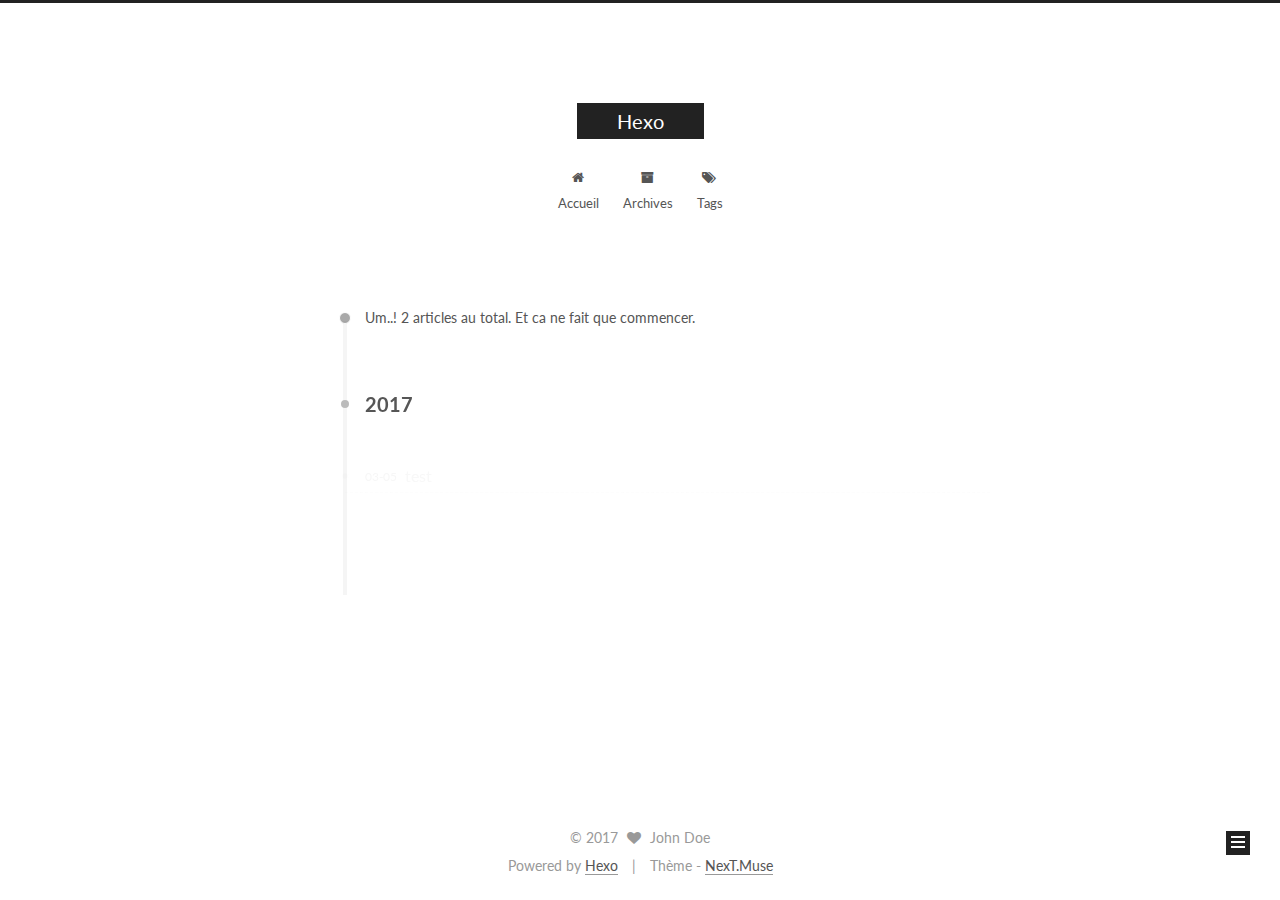
==== commit 379b8fc1: "Site updated: 2017-03-05 21:23:57" ====
--- a/archives/index.html
+++ b/archives/index.html
@@ -126,7 +126,7 @@
 
 
 
-  <title> Archiv | Hexo </title>
+  <title> Archive | Hexo </title>
 </head>
 
 <body itemscope itemtype="http://schema.org/WebPage" lang="">
@@ -192,7 +192,7 @@
             
               <i class="menu-item-icon fa fa-fw fa-home"></i> <br />
             
-            Startseite
+            Accueil
           </a>
         </li>
       
@@ -202,7 +202,7 @@
             
               <i class="menu-item-icon fa fa-fw fa-archive"></i> <br />
             
-            Archiv
+            Archives
           </a>
         </li>
       
@@ -244,7 +244,7 @@
       
         
       
-      Öhm..! Insgesamt 2 Artikel. Bleib dran.
+      Um..! 2 articles au total. Et ca ne fait que commencer.
     </span>
 
     
@@ -278,7 +278,7 @@
 
       <div class="post-meta">
         <time class="post-time" itemprop="dateCreated"
-              datetime="2017-03-05T18:56:40+08:00"
+              datetime="2017-03-05T19:48:16+08:00"
               content="2017-03-05" >
           03-05
         </time>
@@ -375,7 +375,7 @@
             <div class="site-state-item site-state-posts">
               <a href="/archives">
                 <span class="site-state-item-count">2</span>
-                <span class="site-state-item-name">Artikel</span>
+                <span class="site-state-item-name">articles</span>
               </a>
             </div>
           
@@ -429,11 +429,11 @@
 
 
 <div class="powered-by">
-  Erstellt mit  <a class="theme-link" href="https://hexo.io">Hexo</a>
+  Powered by <a class="theme-link" href="https://hexo.io">Hexo</a>
 </div>
 
 <div class="theme-info">
-  Theme -
+  Thème -
   <a class="theme-link" href="https://github.com/iissnan/hexo-theme-next">
     NexT.Muse
   </a>
--- a/css/main.css
+++ b/css/main.css
@@ -1698,7 +1698,7 @@
   width: 4px;
   height: 4px;
   border-radius: 50%;
-  background: #ffff0a;
+  background: #9463d1;
 }
 .links-of-blogroll {
   font-size: 13px;
